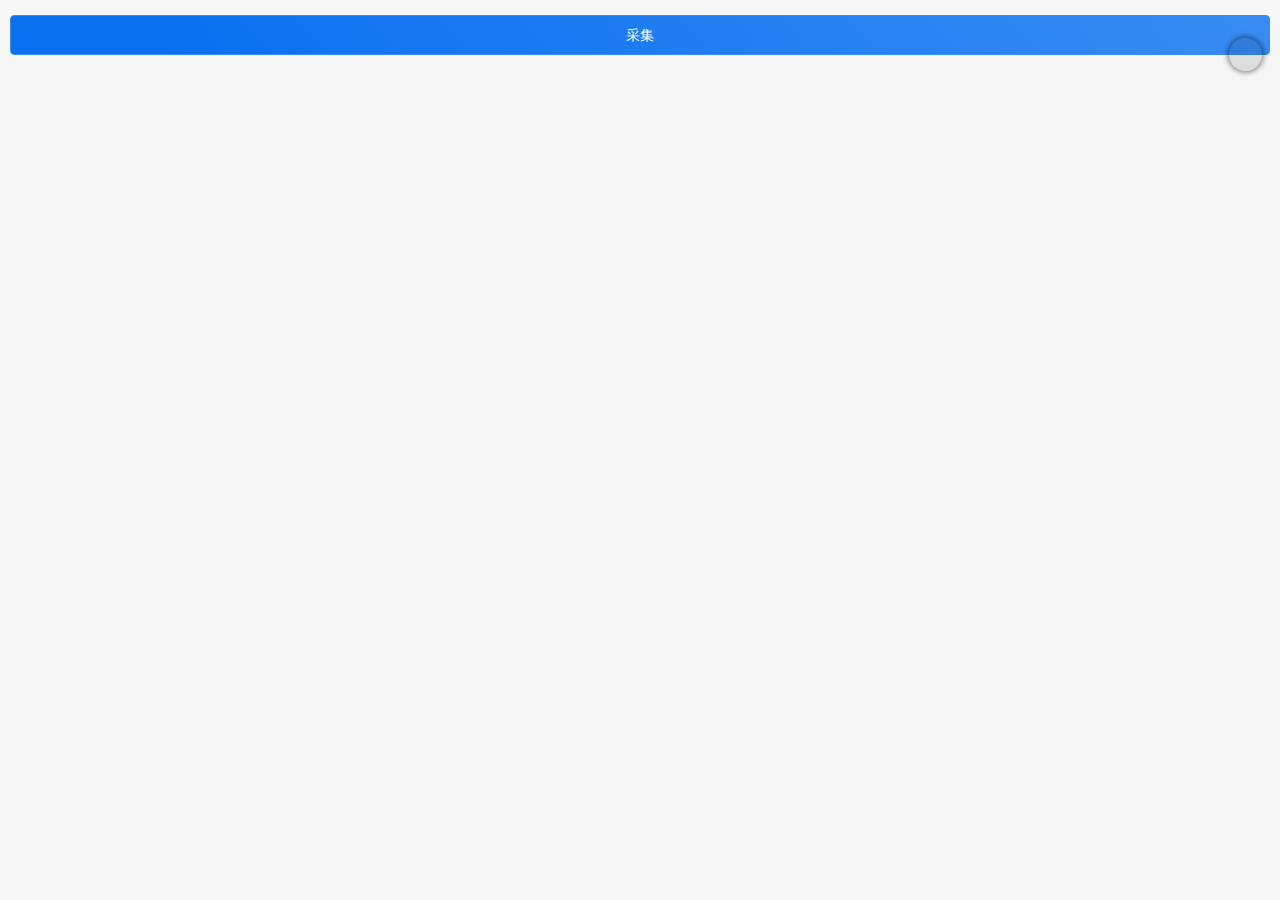
==== page/index.html @ d25aa978 "修改" ====
<!DOCTYPE html>
<html>

<head>
	<meta charset="utf-8">
	<meta name="apple-mobile-web-app-capable" content="yes" />
	<meta name="viewport"
		content="width=device-width, initial-scale=1.0, maximum-scale=1.0, user-scalable=0, viewport-fit=cover" />
	<meta name="format-detection" content="telephone=no">
	<meta http-equiv="pragma" content="no-cache">
	<meta http-equiv="cache-control" content="no-cache">
	<meta http-equiv="expires" content="">
	<title>柳州银行</title>
	<script type="text/javascript" src="../assets/js/ytfw/module/loadingPage.js"></script>
	<link rel="shortcut icon" href="../assets/ico/favicon.ico" />
	<link type="text/css" rel="stylesheet" href="../assets/css/core/frozen.css" />
	<link type="text/css" rel="stylesheet" href="../assets/css/core/core.css" />
	<link type="text/css" rel="stylesheet" href="../assets/css/core/web.css" />
	<link type="text/css" rel="stylesheet" href="../assets/css/func/date-time-picker.min.css" />
	<style>
		.views {
			padding-top: 0px
		}
	</style>
	<script type="text/javascript">
		window.DEBUG = 0; //0:非档板; 1:全挡板; 2:半档板;
		window.LOG_DEBUG = true;//判断是否打印日志
	</script>
</head>

<body id="mainBody">
	<div class="ui-view-overlay"></div>
	<div class="ui-view-left ui-layout-view"></div>
	<div class="ui-view-right ui-layout-view"></div>
	<div class="views navbar-views">
		<div class="ui-toolbar"></div>
		<div class="navbar-pages pages ui-navbar-through"></div>
	</div>
</body>
<script type="text/javascript" src="../assets/js/plugin/jquery/jquery-2.1.1.min.js" charset="utf-8"></script>
<script type="text/javascript" src="../assets/js/plugin/snabbdom/snabbdom-bundles.min.js" charset="utf-8"></script>
<script type="text/javascript" src="../assets/js/all/plugin.1.0.0.min.js" charset="utf-8"></script>
<script type="text/javascript" src="../assets/js/ytfw/boot.js" charset="utf-8"></script>
<script type="text/javascript" src="../assets/js/ytfw/ns/NS.js" charset="utf-8"></script>
<script type="text/javascript" src="../assets/js/ytfw/core/YT.js" charset="utf-8"></script>
<script type="text/javascript" src="../assets/js/ytfw/utils/Observable.js" charset="utf-8"></script>
<script type="text/javascript" src="../assets/js/ytfw/utils/AjaxUtil.js" charset="utf-8"></script>
<script type="text/javascript" src="../assets/js/ytfw/utils/Format.js" charset="utf-8"></script>
<script type="text/javascript" src="../assets/js/ytfw/utils/Form.js" charset="utf-8"></script>
<script type="text/javascript" src="../assets/js/ytfw/utils/Input.js" charset="utf-8"></script>
<script type="text/javascript" src="../assets/js/ytfw/utils/NavUtil.js" charset="utf-8"></script>
<script type="text/javascript" src="../assets/js/ytfw/utils/DateUtils.js" charset="utf-8"></script>
<script type="text/javascript" src="../assets/js/ytfw/utils/NumberUtils.js" charset="utf-8"></script>
<script type="text/javascript" src="../assets/js/ytfw/utils/Collection.js" charset="utf-8"></script>
<script type="text/javascript" src="../assets/js/ytfw/utils/Session.js" charset="utf-8"></script>
<script type="text/javascript" src="../assets/js/ytfw/utils/HtmlParse.js" charset="utf-8"></script>
<script type="text/javascript" src="../assets/js/ytfw/device/web/web.js" charset="utf-8"></script>
<script type="text/javascript" src="../assets/js/ytfw/widget/Tab.js" charset="utf-8"></script>
<script type="text/javascript" src="../assets/js/ytfw/widget/Sms.js" charset="utf-8"></script>
<script type="text/javascript" src="../assets/js/ytfw/widget/Component.js" charset="utf-8"></script>
<script type="text/javascript" src="../assets/js/ytfw/widget/Tips.js" charset="utf-8"></script>
<script type="text/javascript" src="../assets/js/ytfw/widget/Layer.js" charset="utf-8"></script>
<script type="text/javascript" src="../assets/js/ytfw/widget/MsgBox.js" charset="utf-8"></script>
<script type="text/javascript" src="../assets/js/ytfw/widget/Titlebar.js" charset="utf-8"></script>
<script type="text/javascript" src="../assets/js/ytfw/widget/Ajax.js" charset="utf-8"></script>
<script type="text/javascript" src="../assets/js/ytfw/widget/Checkbox.js" charset="utf-8"></script>
<script type="text/javascript" src="../assets/js/ytfw/widget/Radiobox.js" charset="utf-8"></script>
<script type="text/javascript" src="../assets/js/ytfw/widget/Upload.js" charset="utf-8"></script>
<script type="text/javascript" src="../assets/js/ytfw/widget/Slider.js" charset="utf-8"></script>
<script type="text/javascript" src="../assets/js/ytfw/widget/Popup.js" charset="utf-8"></script>
<script type="text/javascript" src="../assets/js/ytfw/widget/Logger.js" charset="utf-8"></script>
<script type="text/javascript" src="../assets/js/plugin/datePicker/date-picker.min.js" charset="utf-8"></script>
<script type="text/javascript" src="../assets/js/extend/ns/NS_EXT_LIBS.js" charset="utf-8"></script>
<script type="text/javascript" src="../assets/js/extend/ns/NS_EXT_TYPE.js" charset="utf-8"></script>
<script type="text/javascript" src="../assets/js/extend/device/core/extend-core.js" charset="utf-8"></script>
<script type="text/javascript" src="../assets/js/extend/device/web/extend-web.js" charset="utf-8"></script>
<!-- <script type="text/javascript" src="../assets/H5Keyboard/js/jquery-2.1.4.min.js" charset="utf-8"></script> -->
<script type="text/javascript" src="../assets/js/ytfw/module/cityJson.js" charset="utf-8"></script>
<script type="text/javascript" src="../assets/js/ytfw/module/citySet.js" charset="utf-8"></script>
<script type="text/javascript" src="../assets/js/ytfw/module/Popt.js" charset="utf-8"></script>

<!-- <script type="text/javascript" src="web-min.js" charset="utf-8" ></script> -->
<script type="text/javascript" src="index.js" charset="utf-8"></script>
<script type="text/javascript">
	/* adaptVP({ uWidth: 1024}); */
</script>

</html>
---- assets/css/core/frozen.css ----
@charset "UTF-8";
@media screen and (max-width: 319px) {
  html {
    font-size: 85.33333px; } }
@media screen and (min-width: 320px) and (max-width: 359px) {
  html {
    font-size: 85.33333px; } }
@media screen and (min-width: 360px) and (max-width: 374px) {
  html {
    font-size: 96px; } }
@media screen and (min-width: 375px) and (max-width: 383px) {
  html {
    font-size: 100px; } }
@media screen and (min-width: 384px) and (max-width: 399px) {
  html {
    font-size: 102.4px; } }
@media screen and (min-width: 400px) and (max-width: 413px) {
  html {
    font-size: 106.66667px; } }
@media screen and (min-width: 414px) {
  html {
    font-size: 110.4px; } }
/*CSS Reset*/
body,
div,
dl,
dt,
dd,
ul,
ol,
li,
h1,
h2,
h3,
h4,
h5,
h6,
pre,
code,
form,
fieldset,
legend,
input,
textarea,
p,
blockquote,
th,
td,
header,
hgroup,
nav,
section,
article,
aside,
footer,
figure,
figcaption,
menu,
button {
  margin: 0;
  padding: 0; }

body {
  font-family: "Helvetica Neue",Helvetica,STHeiTi,sans-serif;
  line-height: 1.5;
  font-size: 16px;
  color: #282828;
  background-color: #f8f8f8;
  -webkit-user-select: none;
  -webkit-text-size-adjust: 100%;
  -webkit-tap-highlight-color: transparent;
  outline: 0; }

h1, h2, h3, h4, h5, h6 {
  font-size: 100%;
  font-weight: normal; }

table {
  border-collapse: collapse;
  border-spacing: 0; }

caption, th {
  text-align: left; }

fieldset,
img {
  border: 0; }

li {
  list-style: none; }

ins {
  text-decoration: none; }

del {
  text-decoration: line-through; }

input,
button,
textarea,
select,
optgroup,
option {
  font-family: inherit;
  font-size: inherit;
  font-style: inherit;
  font-weight: inherit;
  outline: 0; }

button {
  -webkit-appearance: none;
  border: 0;
  background: none; }

a {
  -webkit-touch-callout: none;
  text-decoration: none; }

:focus {
  outline: 0;
  -webkit-tap-highlight-color: transparent; }

em, i {
  font-style: normal; }
a {
  color: #156be4; }

em {
  color: #f1ba4e; }

::-webkit-input-placeholder {
  color: #cacaca; }

/**
 * 文字
 */
h1,.h1 {
  font-size: 18px; }

h2,.h2 {
  font-size: 17px; }

h3, h4,.h3, .h4 {
  font-size: 16px; }

h5,.h5, .ui-txt-sub {
  font-size: 14px; }

h6,.h6, .ui-txt-tips {
  font-size: 12px; }

.ui-txt-default {
  color: #282828; }

.ui-txt-white {
  color: white; }

.ui-txt-info {
  color: #777777; }

.ui-txt-muted {
  color: #cacaca; }

.ui-txt-warning, .ui-txt-red {
  color: #f20c0c; }

.ui-txt-feeds {
  color: #314c83; }

.ui-txt-success {
  color: #116bde; }

/* 同em */
.ui-txt-highlight {
  color: #f1ba4e; }

.ui-txt-justify {
  text-align: justify; }

.ui-txt-justify-one {
  text-align: justify;
  overflow: hidden;
  height: 24px; }

.ui-txt-justify-one:after {
  display: inline-block;
  content: '';
  overflow: hidden;
  width: 100%;
  height: 0; }

/* 1px hack */
.ui-border-t {
  border-top: 1px solid #e0e0e0; }

.ui-border-b {
  border-bottom: 1px solid #e0e0e0; }

.ui-border-tb {
  border-top: #e0e0e0 1px solid;
  border-bottom: #e0e0e0 1px solid;
  background-image: none; }

.ui-border-l {
  border-left: 1px solid #e0e0e0; }

.ui-border-r {
  border-right: 1px solid #e0e0e0; }

.ui-border {
  border: 1px solid #e0e0e0; }

.ui-border-radius {
  border: 1px solid #e0e0e0;
  border-radius: 4px; }

@media screen and (-webkit-min-device-pixel-ratio: 2) {
  .ui-border {
    position: relative;
    border: 0; }

  .ui-border-t, .ui-border-b, .ui-border-l, .ui-border-r, .ui-border-tb {
    border: 0; }

  .ui-border-t {
    background-position: left top;
    background-image: -webkit-gradient(linear, left bottom, left top, color-stop(0.5, transparent), color-stop(0.5, #e0e0e0)); }

  .ui-border-b {
    background-position: left bottom;
    background-image: -webkit-gradient(linear, left top, left bottom, color-stop(0.5, transparent), color-stop(0.5, #e0e0e0)); }

  .ui-border-t,
  .ui-border-b,
  .ui-border-tb {
    background-repeat: repeat-x;
    -webkit-background-size: 100% 1px; }

  .ui-border-tb {
    background-image: -webkit-gradient(linear, left bottom, left top, color-stop(0.5, transparent), color-stop(0.5, #e0e0e0)), -webkit-gradient(linear, left top, left bottom, color-stop(0.5, transparent), color-stop(0.5, #e0e0e0));
    background-position: top; }

  .ui-border-l {
    background-position: left top;
    background-image: -webkit-gradient(linear, right top, left top, color-stop(0.5, transparent), color-stop(0.5, #e0e0e0)); }

  .ui-border-r {
    background-position: right top;
    background-image: -webkit-gradient(linear, left top, right top, color-stop(0.5, transparent), color-stop(0.5, #e0e0e0)); }

  .ui-border-l,
  .ui-border-r {
    background-repeat: repeat-y;
    -webkit-background-size: 1px 100%; }

  .ui-border:after {
    content: "";
    width: 100%;
    height: 100%;
    position: absolute;
    top: 0;
    left: 0;
    background-image: -webkit-gradient(linear, left bottom, left top, color-stop(0.5, transparent), color-stop(0.5, #e0e0e0)), -webkit-gradient(linear, left top, right top, color-stop(0.5, transparent), color-stop(0.5, #e0e0e0)), -webkit-gradient(linear, left top, left bottom, color-stop(0.5, transparent), color-stop(0.5, #e0e0e0)), -webkit-gradient(linear, right top, left top, color-stop(0.5, transparent), color-stop(0.5, #e0e0e0));
    -webkit-background-size: 100% 1px,1px 100% ,100% 1px, 1px 100%;
    background-size: 100% 1px,1px 100% ,100% 1px, 1px 100%;
    background-size: 100% 1px,1px 100% ,100% 1px, 1px 100%;
    background-repeat: no-repeat;
    background-position: top, right, bottom, left;
    padding: 1px;
    -webkit-box-sizing: border-box;
    z-index: 10;
    pointer-events: none; } }
/* 箭头链接 */
.ui-arrowlink {
  position: relative; }
  .ui-arrowlink:before {
    font-family: "iconfont" !important;
    font-size: 32px;
    line-height: 40px;
    font-style: normal;
    -webkit-font-smoothing: antialiased;
    -webkit-text-stroke-width: 0.2px;
    display: block;
    color: rgba(0, 0, 0, 0.5);
    color: #c7c7c7;
    content: "\f616";
    position: absolute;
    right: 15px;
    top: 50%;
    margin-top: -22px;
    margin-right: -10px; }
    @media (max-width: 320px) {
      .ui-arrowlink:before {
        right: 10px; } }

.ui-arrowlink.active {
  background: #e5e6e7; }

/* 文字截断 */
.ui-nowrap {
  max-width: 100%;
  overflow: hidden;
  white-space: nowrap;
  text-overflow: ellipsis; }

.ui-nowrap-flex {
  display: -webkit-box;
  overflow: hidden;
  text-overflow: ellipsis;
  -webkit-box-orient: vertical;
  -webkit-line-clamp: 1;
  -webkit-box-flex: 1;
  height: inherit; }

.ui-nowrap-multi {
  display: -webkit-box;
  overflow: hidden;
  text-overflow: ellipsis;
  -webkit-box-orient: vertical;
  -webkit-line-clamp: 2; }

.ui-placehold-wrap {
  padding-top: 31.25%;
  position: relative; }

.ui-placehold {
  color: #cacaca;
  position: absolute;
  top: 0;
  width: 100%;
  display: -webkit-box;
  -webkit-box-orient: vertical;
  -webkit-box-pack: center;
  -webkit-box-align: center;
  -webkit-box-sizing: border-box;
  text-align: center;
  height: 100%;
  z-index: -1; }

.ui-placehold-img {
  padding-top: 31.25%;
  position: relative; }
  .ui-placehold-img > span {
    width: 100%;
    height: 100%;
    position: absolute;
    top: 0;
    left: 0;
    z-index: 1;
    background-repeat: no-repeat;
    -webkit-background-size: cover; }
  .ui-placehold-img img {
    width: 100%;
    height: 100%; }

/* 三等分 */
.ui-grid, .ui-grid-trisect, .ui-grid-halve {
  padding-left: 15px;
  padding-right: 10px;
  overflow: hidden;
  padding-top: 10px; }
  @media (max-width: 320px) {
    .ui-grid, .ui-grid-trisect, .ui-grid-halve {
      padding-left: 10px;
      padding-right: 5px; } }
  .ui-grid li, .ui-grid-trisect li, .ui-grid-halve li {
    padding-right: 5px;
    padding-bottom: 10px;
    float: left;
    position: relative;
    -webkit-box-sizing: border-box; }

.ui-grid-trisect > li {
  width: 33.3333%; }

.ui-grid-trisect-img {
  padding-top: 149.47%; }

.ui-grid-trisect h4 {
  position: relative;
  margin: 7px 0 3px; }

.ui-grid-trisect h4 span {
  display: inline-block;
  margin-left: 12px;
  color: #777777; }

/* 二等分 */
.ui-grid-halve > li {
  width: 50%; }

.ui-grid-halve-img {
  padding-top: 55.17%; }

.ui-grid-trisect-img, .ui-grid-halve-img {
  position: relative;
  width: 100%; }
  .ui-grid-trisect-img > span, .ui-grid-halve-img > span {
    width: 100%;
    height: 100%;
    position: absolute;
    top: 0;
    left: 0;
    z-index: 1;
    background-repeat: no-repeat;
    -webkit-background-size: cover; }
  .ui-grid-trisect-img img, .ui-grid-halve-img img {
    width: 100%;
    height: 100%;
    position: absolute;
    left: 0;
    top: 0; }
  .ui-grid-trisect-img.active, .ui-grid-halve-img.active {
    opacity: .5; }

.ui-row {
  display: block;
  overflow: hidden; }

.ui-col {
  float: left;
  box-sizing: border-box;
  width: 100%; }

.ui-col-10 {
  width: 10%; }

.ui-col-20 {
  width: 20%; }

.ui-col-25 {
  width: 25%; }

.ui-col-33 {
  width: 33.3333%; }

.ui-col-50 {
  width: 50%; }

.ui-col-67 {
  width: 66.6666%; }

.ui-col-75 {
  width: 75%; }

.ui-col-80 {
  width: 80%; }

.ui-col-90 {
  width: 90%; }

.ui-row-flex {
  display: -webkit-box;
  width: 100%;
  -webkit-box-sizing: border-box; }
  .ui-row-flex .ui-col {
    float: none;
    -webkit-box-flex: 1;
    width: 0; }
  .ui-row-flex .ui-col-2 {
    -webkit-box-flex: 2; }
  .ui-row-flex .ui-col-3 {
    -webkit-box-flex: 3; }
  .ui-row-flex .ui-col-4 {
    -webkit-box-flex: 4; }

.ui-row-flex-ver {
  -webkit-box-orient: vertical; }
  .ui-row-flex-ver .ui-col {
    width: 100%;
    height: 0; }

.ui-whitespace {
  padding-left: 15px;
  padding-right: 15px;
  box-sizing: border-box; }

.ui-whitespace-left {
  padding-left: 15px;
  box-sizing: border-box; }

.ui-whitespace-right {
  padding-right: 15px;
  box-sizing: border-box; }

@media (max-width: 320px) {
  .ui-whitespace {
    padding-left: 10px;
    padding-right: 10px; }

  .ui-whitespace-left {
    padding-left: 10px; }

  .ui-whitespace-right {
    padding-right: 10px; } }
.ui-justify {
  text-align: justify;
  font-size: 0; }
  .ui-justify:after {
    content: '';
    display: inline-block;
    width: 100%;
    height: 0;
    overflow: hidden; }
  .ui-justify li {
    display: inline-block;
    text-align: center; }
  .ui-justify p {
    font-size: 16px; }

.ui-justify-flex {
  width: 100%;
  display: -webkit-box;
  -webkit-box-pack: justify;
  -webkit-justify-content: space-between; }

.ui-header,
.ui-footer {
  position: fixed;
  width: 100%;
  z-index: 100;
  left: 0; }

.ui-header {
  top: 0;
  height: 45px;
  line-height: 45px; }

.ui-header-stable,
.ui-header-positive {
  padding: 0 10px;
  box-sizing: border-box; }

.ui-header-stable,
.ui-footer-stable {
  background-color: #f8f8f8; }

.ui-header-positive,
.ui-footer-positive {
  background-color: #18b4ed;
  color: #fff; }
  .ui-header-positive a, .ui-header-positive a:active, .ui-header-positive i,
  .ui-footer-positive a,
  .ui-footer-positive a:active,
  .ui-footer-positive i {
    color: #fff; }

.ui-footer-btn {
  background-image: -webkit-gradient(linear, left top, left bottom, color-stop(0, #f9f9f9), to(#e0e0e0));
  color: #156be4; }
  .ui-footer-btn .ui-tiled {
    height: 100%; }

.ui-footer {
  bottom: 0;
  height: 56px; }

.ui-header ~ .ui-container {
  border-top: 45px solid transparent; }

.ui-footer ~ .ui-container {
  border-bottom: 56px solid transparent; }

.ui-header h1 {
  text-align: center;
  font-size: 18px; }

.ui-header .ui-icon-return {
  position: absolute;
  left: 0; }

.ui-header .ui-btn {
  display: block;
  position: absolute;
  right: 10px;
  top: 50%;
  margin-top: -15px; }

/**
 * 垂直上下居中
 */
.ui-center {
  width: 100%;
  display: -webkit-box;
  -webkit-box-orient: vertical;
  -webkit-box-pack: center;
  -webkit-box-align: center;
  text-align: center;
  height: 150px; }

/**
 * 排版
 */
.ui-flex,
.ui-tiled {
  display: -webkit-box;
  width: 100%;
  -webkit-box-sizing: border-box; }

.ui-flex-ver {
  -webkit-box-orient: vertical; }

.ui-flex-pack-start {
  -webkit-box-pack: start; }

.ui-flex-pack-end {
  -webkit-box-pack: end; }

.ui-flex-pack-center {
  -webkit-box-pack: center; }

.ui-flex-align-start {
  -webkit-box-align: start; }

.ui-flex-align-end {
  -webkit-box-align: end; }

.ui-flex-align-center {
  -webkit-box-align: center; }

/**
 * 平铺
 */
.ui-tiled li {
  -webkit-box-flex: 1;
  width: 100%;
  text-align: center;
  display: -webkit-box;
  -webkit-box-orient: vertical;
  -webkit-box-pack: center;
  -webkit-box-align: center; }

/**
 * 未读数通知
 */
.ui-badge, .ui-badge-muted, .ui-badge-num, .ui-badge-corner, .ui-badge-cornernum {
  display: inline-block;
  text-align: center;
  background: #f74c31;
  color: #fff;
  font-size: 11px;
  height: 16px;
  line-height: 16px;
  -webkit-border-radius: 8px;
  padding: 0 6px;
  background-clip: padding-box; }

/* 浅色的 */
.ui-badge-muted {
  background: #b6cae0; }

.ui-badge-num {
  height: 19px;
  line-height: 20px;
  font-size: 12px;
  min-width: 19px;
  -webkit-border-radius: 10px; }

.ui-badge-wrap {
  position: relative;
  text-align: center; }

.ui-badge-corner {
  position: absolute;
  border: 2px #fff solid;
  height: 20px;
  line-height: 20px;
  top: -4px;
  right: -9px; }

.ui-badge-cornernum {
  position: absolute;
  top: -4px;
  right: -9px;
  height: 19px;
  line-height: 19px;
  font-size: 12px;
  min-width: 19px;
  -webkit-border-radius: 10px;
  top: -5px;
  right: -5px; }

/**
* 红点提醒
*/
.ui-reddot, .ui-reddot-border, .ui-reddot-s {
  position: relative;
  display: inline-block;
  line-height: 22px;
  padding: 0 6px; }
  .ui-reddot:after, .ui-reddot-border:after, .ui-reddot-s:after {
    content: '';
    position: absolute;
    display: block;
    width: 8px;
    height: 8px;
    background-color: #f74c31;
    border-radius: 5px;
    right: -3px;
    top: -3px;
    background-clip: padding-box; }

.ui-reddot-static {
  display: block;
  width: 8px;
  height: 8px;
  padding: 0; }
  .ui-reddot-static:after {
    top: 0;
    right: 0; }

/* 带白边的 */
.ui-reddot-border:before {
  content: '';
  position: absolute;
  display: block;
  width: 8px;
  height: 8px;
  background-color: #fff;
  border-radius: 5px;
  right: -4px;
  top: -4px;
  background-clip: padding-box;
  padding: 1px; }

/* 小号的 */
.ui-reddot-s:after {
  width: 6px;
  height: 6px;
  top: -5px;
  right: -5px; }

/**
 * 圆角头像，列表场景
 */
.ui-avatar,
.ui-avatar-lg,
.ui-avatar-s,
.ui-avatar-one,
.ui-avatar-tiled {
  display: block;
  -webkit-background-size: cover;
  background-image: url([data-uri]); }

.ui-avatar {
  width: 50px;
  height: 50px;
  -webkit-border-radius: 200px;
  overflow: hidden; }
  .ui-avatar > span {
    width: 100%;
    height: 100%;
    display: block;
    overflow: hidden;
    background-repeat: no-repeat;
    -webkit-background-size: cover;
    -webkit-border-radius: 200px; }

.ui-avatar-lg,
.ui-avatar-one {
  width: 70px;
  height: 70px;
  -webkit-border-radius: 200px;
  overflow: hidden; }
  .ui-avatar-lg > span,
  .ui-avatar-one > span {
    width: 100%;
    height: 100%;
    display: block;
    overflow: hidden;
    background-repeat: no-repeat;
    -webkit-background-size: cover;
    -webkit-border-radius: 200px; }

.ui-avatar-s {
  width: 40px;
  height: 40px;
  -webkit-border-radius: 200px;
  overflow: hidden; }
  .ui-avatar-s > span {
    width: 100%;
    height: 100%;
    display: block;
    overflow: hidden;
    background-repeat: no-repeat;
    -webkit-background-size: cover;
    -webkit-border-radius: 200px; }

/* 平铺场景 */
.ui-avatar-tiled {
  width: 30px;
  height: 30px;
  -webkit-border-radius: 200px;
  overflow: hidden;
  display: inline-block; }
  .ui-avatar-tiled > span {
    width: 100%;
    height: 100%;
    display: block;
    overflow: hidden;
    background-repeat: no-repeat;
    -webkit-background-size: cover;
    -webkit-border-radius: 200px; }

.ui-label {
  display: inline-block;
  position: relative;
  line-height: 30px;
  height: 30px;
  padding: 0 15px;
  border: 1px solid #cacccd;
  border-radius: 15px; }
  .ui-label:active {
    background-color: #f3f2f2; }

.ui-label-list {
  margin: 0 10px; }
  .ui-label-list .ui-label {
    margin: 0 10px 10px 0; }

.ui-label-s {
  font-size: 11px;
  line-height: 13px;
  display: inline-block;
  position: relative;
  padding: 0 1px;
  color: #ff7f0d;
  border: 1px solid #ff7f0d;
  border-radius: 2px; }
  .ui-label-s:active {
    background-color: #f3f2f2; }
  .ui-label-s:after {
    content: "";
    position: absolute;
    top: -5px;
    bottom: -5px;
    left: -5px;
    right: -5px; }

.ui-tag-t, .ui-tag-hot,
.ui-tag-new,
.ui-tag-s-hot,
.ui-tag-s-new,
.ui-tag-pop-hot,
.ui-tag-pop-new {
  position: relative; }

.ui-tag-t:before, .ui-tag-hot:before,
.ui-tag-new:before,
.ui-tag-s-hot:before,
.ui-tag-s-new:before,
.ui-tag-pop-hot:before,
.ui-tag-pop-new:before,
.ui-tag-t:after,
.ui-tag-hot:after,
.ui-tag-new:after,
.ui-tag-s-hot:after,
.ui-tag-s-new:after,
.ui-tag-pop-hot:after,
.ui-tag-pop-new:after {
  height: 20px;
  left: 0;
  top: 0;
  z-index: 9;
  display: block; }

.ui-tag-t:before, .ui-tag-hot:before,
.ui-tag-new:before,
.ui-tag-s-hot:before,
.ui-tag-s-new:before,
.ui-tag-pop-hot:before,
.ui-tag-pop-new:before,
.ui-tag-vip:before,
.ui-tag-svip:before,
.ui-tag-selected:after {
  font-family: "iconfont" !important;
  font-size: 32px;
  line-height: 40px;
  font-style: normal;
  -webkit-font-smoothing: antialiased;
  -webkit-text-stroke-width: 0.2px;
  display: block;
  color: rgba(0, 0, 0, 0.5);
  position: absolute; }

.ui-tag-t:before, .ui-tag-hot:before,
.ui-tag-new:before,
.ui-tag-s-hot:before,
.ui-tag-s-new:before,
.ui-tag-pop-hot:before,
.ui-tag-pop-new:before {
  content: "";
  line-height: 20px;
  color: #ff0000; }

.ui-tag-t:after, .ui-tag-hot:after,
.ui-tag-new:after,
.ui-tag-s-hot:after,
.ui-tag-s-new:after,
.ui-tag-pop-hot:after,
.ui-tag-pop-new:after {
  position: absolute;
  content: '';
  width: 22px;
  text-align: right;
  line-height: 20px;
  font-size: 12px;
  color: #fff;
  padding-right: 14px; }

.ui-tag-b, .ui-tag-freelimit,
.ui-tag-free,
.ui-tag-last,
.ui-tag-limit,
.ui-tag-act,
.ui-tag-xy,
.ui-tag-vip,
.ui-tag-svip {
  position: relative; }

.ui-tag-b:before, .ui-tag-freelimit:before,
.ui-tag-free:before,
.ui-tag-last:before,
.ui-tag-limit:before,
.ui-tag-act:before,
.ui-tag-xy:before,
.ui-tag-vip:before,
.ui-tag-svip:before {
  position: absolute;
  font-size: 10px;
  width: 28px;
  height: 13px;
  line-height: 13px;
  bottom: 0;
  right: 0;
  z-index: 9;
  color: #fff;
  border-radius: 2px;
  text-align: center; }

.ui-tag-vip:before,
.ui-tag-svip:before {
  font-size: 32px;
  text-indent: -2px;
  border-radius: 2px; }

.ui-tag-vip:before {
  background-color: #ff0000;
  color: #fffadf;
  content: ""; }

.ui-tag-svip:before {
  background-color: #ffd400;
  color: #b7440e;
  content: ""; }

.ui-tag-freelimit:before {
  background-color: #18b4ed;
  content: '限免'; }

.ui-tag-free:before {
  background-color: #5fb336;
  content: '免费'; }

.ui-tag-last:before {
  background-color: #8f6adb;
  content: '绝版'; }

.ui-tag-limit:before {
  background-color: #3385e6;
  content: '限量'; }

.ui-tag-act:before {
  background-color: #00c795;
  content: '活动'; }

.ui-tag-xy:before {
  background-color: #d7ba42;
  content: '星影'; }

.ui-tag-freemonthly:before {
  background-color: #ff7f0d;
  content: '包月'; }

.ui-tag-onsale:before {
  background-color: #00c795;
  content: '特价'; }

.ui-tag-hot:after,
.ui-tag-s-hot:after,
.ui-tag-pop-hot:after {
  content: '热'; }

.ui-tag-new:after,
.ui-tag-s-new:after,
.ui-tag-pop-new:after {
  content: '新'; }

.ui-tag-hot:before,
.ui-tag-s-hot:before,
.ui-tag-pop-hot:before {
  color: #ff7200; }

.ui-tag-s-hot:before,
.ui-tag-s-new:before {
  content: "";
  left: -2px; }

.ui-tag-s-hot:after,
.ui-tag-s-new:after {
  width: 16px;
  padding-right: 12px; }

.ui-tag-selected:after {
  content: "";
  color: #18b4ed;
  right: -5px;
  top: -5px;
  z-index: 9;
  width: 26px;
  height: 26px;
  background: #fff;
  border-radius: 13px;
  line-height: 26px;
  text-indent: -3px; }

.ui-tag-wrap {
  display: inline-block;
  position: relative;
  padding-right: 32px; }
  .ui-tag-wrap .ui-tag-vip,
  .ui-tag-wrap .ui-tag-svip {
    position: static; }
  .ui-tag-wrap .ui-tag-vip:before,
  .ui-tag-wrap .ui-tag-svip:before {
    top: 50%;
    margin-top: -7px; }

.ui-tag-pop-hot:before,
.ui-tag-pop-new:before {
  content: "";
  left: -10px;
  top: 1px; }

.ui-tag-pop-hot:after,
.ui-tag-pop-new:after {
  font-size: 11px;
  padding-right: 0;
  text-align: center;
  left: -5px; }

/**
 * 按钮
 */
.ui-btn,
.ui-btn-lg,
.ui-btn-s {
  position: relative;
  text-align: center;
  background-color: #fdfdfd;
  background-image: -webkit-gradient(linear, left top, left bottom, color-stop(0.5, #fff), to(#fafafa));
  vertical-align: top;
  color: #1660cc;
  -webkit-box-sizing: border-box;
  -webkit-background-clip: padding-box;
  border: 1px solid #1660cc;
  border-radius: 15px; }
  .ui-btn:not(.disabled):not(:disabled):active, .ui-btn.active,
  .ui-btn-lg:not(.disabled):not(:disabled):active,
  .ui-btn-lg.active,
  .ui-btn-s:not(.disabled):not(:disabled):active,
  .ui-btn-s.active {
    background: #f2f2f2;
    color: #1660cc;
    -webkit-background-clip: padding-box; }
  .ui-btn.disabled, .ui-btn:disabled,
  .ui-btn-lg.disabled,
  .ui-btn-lg:disabled,
  .ui-btn-s.disabled,
  .ui-btn-s:disabled {
    border: 0;
    background: #e9ebec;
    background-clip: padding-box; }

.ui-btn-primary.disabled, .ui-btn-primary:disabled {
  background: rgba(22, 106, 228, 0.5);
  border-color: transparent; }

.ui-btn-warning.disabled, .ui-btn-warning:disabled {
  background: rgba(241, 186, 78, 0.5);
  border-color: transparent; }

.ui-btn-danger.disabled, .ui-btn-danger:disabled {
  background: rgba(246, 82, 70, 0.5);
  border-color: transparent; }

.ui-btn-success.disabled, .ui-btn-success:disabled {
  background: rgba(91, 183, 91, 0.5);
  border-color: transparent; }

.ui-btn-mini {
  min-width: 38px;
  line-height: 22px;
  font-size: 10px;
  padding: 0 2px; }

.ui-btn-s {
  padding: 0 5px;
  height: 25px;
  line-height: 25px;
  font-size: 13px; }

.ui-btn {
  height: 30px;
  line-height: 30px;
  padding: 0 20px;
  min-width: 55px;
  display: inline-block;
  font-size: 12px; }
  .ui-btn .ui-badge, .ui-btn .ui-badge-muted, .ui-btn .ui-badge-num {
    color: #fff;
    background: rgba(0, 0, 0, 0.15); }

.ui-btn-large {
  height: 44px;
  line-height: 22px;
  padding: 11px 19px;
  min-width: 75px;
  display: inline-block;
  font-size: 18px; }

.ui-btn-lg {
  font-size: 14px;
  height: 40px;
  line-height: 40px;
  display: block;
  width: 100%;
  border-radius: 7px; }

.ui-btn-primary {
  background-color: #4F5FCE;
  border-color: #4F5FCE;
  background-image: -webkit-gradient(linear, left top, left bottom, color-stop(0.5, #4F5FCE), to(#4F5FCE));
  color: white;
  background-clip: padding-box; }
  .ui-btn-primary:not(.disabled):not(:disabled):active, .ui-btn-primary.active {
    background-color: #303c92;
    border-color: #303c92;
    background-image: -webkit-gradient(linear, left top, left bottom, color-stop(0.5, #303c92), to(#303c92)); 
     color:#efebeb;}

.ui-btn-success {
  background-color: #5bb75b;
  border-color: #5bb75b;
  background-image: -webkit-gradient(linear, left top, left bottom, color-stop(0.5, #5bb75b), to(#5bb75b));
  color: white;
  background-clip: padding-box; }
  .ui-btn-success:not(.disabled):not(:disabled):active, .ui-btn-success.active {
    background: #5bb75b;
    border-color: #5bb75b;
    color: rgba(255, 255, 255, 0.5);
    background-clip: padding-box; }

.ui-btn-warning {
  background-color: #f1ba4e;
  border-color: #f1ba4e;
  background-image: -webkit-gradient(linear, left top, left bottom, color-stop(1, #f1ba4e), to(#f1ba4e));
  color: white;
  background-clip: padding-box; }
  .ui-btn-warning:not(.disabled):not(:disabled):active, .ui-btn-warning.active {
    background: #f1ba4e;
    border-color: #f1ba4e;
    color: rgba(255, 255, 255, 0.5);
    background-clip: padding-box; }

.ui-btn-danger {
  background-color: #f65246;
  background-image: -webkit-gradient(linear, left top, left bottom, color-stop(0.5, #f65246), to(#f65246));
  color: white;
  border-color: #f65246;
  background-clip: padding-box; }
  .ui-btn-danger:not(.disabled):not(:disabled):active, .ui-btn-danger.active {
    background: #f65246;
    border-color: #f65246;
    color: rgba(255, 255, 255, 0.5);
    background-clip: padding-box; }

.ui-btn-wrap {
  padding: 15px 10px; }
  @media (max-width: 320px) {
    .ui-btn-wrap {
      padding: 10px; } }

.ui-btn .ui-btn-icon:before {
  font-family: "iconfont" !important;
  font-size: 22px; }
.ui-btn .ui-btn-badge {
  display: inline-block;
  line-height: 1;
  padding: 3px 6px;
  background: rgba(0, 0, 0, 0.15);
  border-radius: 100px; }

.ui-btn-progress {
  width: 55px;
  padding: 0;
  overflow: hidden; }
  .ui-btn-progress .ui-btn-inner {
    position: absolute;
    left: 0;
    top: 0;
    height: 100%;
    overflow: hidden;
    background-image: -webkit-gradient(linear, left top, left bottom, color-stop(0.5, #1fbaf3), to(#18b4ed));
    border-bottom-left-radius: 15px;
    border-top-left-radius: 15px; }
    .ui-btn-progress .ui-btn-inner span {
      display: inline-block;
      color: white;
      position: absolute;
      width: 55px;
      left: 0; }
  .ui-btn-progress.disabled, .ui-btn-progress:disabled {
    background-color: #fefefe;
    background-image: -webkit-gradient(linear, left top, left bottom, color-stop(0.5, white), to(#fafafa));
    color: #ccc;
    border: 1px solid #cacccd;
    background-clip: padding-box; }

@media screen and (-webkit-min-device-pixel-ratio: 2) {
  .ui-btn-progress.disabled,
  .ui-btn-progress:disabled {
    border: 0; }

  .ui-btn-progress.disabled:before,
  .ui-btn-progress:disabled:before {
    border: 1px solid #cacccd; } }
.ui-btn-group {
  display: -webkit-box;
  width: 100%;
  box-sizing: border-box;
  -webkit-box-align: center; }

.ui-btn-group button {
  display: block;
  -webkit-box-flex: 1;
  margin-right: 10px; }
  .ui-btn-group button:first-child {
    margin-left: 10px; }

.ui-tips {
  padding: 20px 15px;
  text-align: center;
  font-size: 16px;
  color: #282828; }
  .ui-tips i {
    display: inline-block;
    width: 32px;
    height: 1px;
    vertical-align: top; }

.ui-tips i:before {
  font-family: "iconfont" !important;
  font-size: 32px;
  line-height: 40px;
  font-style: normal;
  -webkit-font-smoothing: antialiased;
  -webkit-text-stroke-width: 0.2px;
  display: block;
  color: rgba(0, 0, 0, 0.5);
  content: "";
  color: #0090ff;
  line-height: 21px; }

.ui-tips-success i:before {
  content: "";
  color: #65d521; }

.ui-tips-warn i:before {
  content: "";
  color: #f76249; }

/**
 * 页面消息提示
 */
.ui-newstips-wrap {
  margin: 20px 15px;
  text-align: center; }

.ui-newstips {
  background: #383939;
  position: relative;
  height: 40px;
  line-height: 40px;
  display: -webkit-inline-box;
  -webkit-box-align: center;
  padding-right: 25px;
  border-radius: 5px;
  font-size: 14px;
  color: #fff;
  padding-left: 15px; }
  .ui-newstips .ui-avatar-tiled, .ui-newstips .ui-newstips-thumb, .ui-newstips i {
    display: block;
    margin-left: -5px;
    margin-right: 10px; }
  .ui-newstips .ui-newstips-thumb {
    width: 30px;
    height: 30px;
    position: relative; }
    .ui-newstips .ui-newstips-thumb > span {
      display: block;
      width: 100%;
      height: 100%;
      z-index: 1;
      background-repeat: no-repeat;
      -webkit-background-size: cover; }
  .ui-newstips div {
    display: -webkit-box;
    overflow: hidden;
    text-overflow: ellipsis;
    -webkit-box-orient: vertical;
    -webkit-line-clamp: 1;
    -webkit-box-flex: 1;
    height: inherit; }

.ui-newstips:after {
  font-family: "iconfont" !important;
  font-size: 32px;
  line-height: 40px;
  font-style: normal;
  -webkit-font-smoothing: antialiased;
  -webkit-text-stroke-width: 0.2px;
  display: block;
  color: rgba(0, 0, 0, 0.5);
  color: #c7c7c7;
  content: "";
  position: absolute;
  right: 15px;
  top: 50%;
  margin-top: -22px;
  margin-right: -10px; }
  @media (max-width: 320px) {
    .ui-newstips:after {
      right: 10px; } }

.ui-newstips .ui-reddot, .ui-newstips .ui-reddot-border, .ui-newstips .ui-reddot-s, .ui-newstips .ui-badge-num {
  margin-left: 10px;
  margin-right: 5px; }

.ui-tooltips {
  width: 100%;
  position: relative;
  z-index: 99;
  overflow: hidden;
  box-sizing: border-box; }

.ui-tooltips-cnt {
  background-color: #fff;
  line-height: 40px;
  height: 40px;
  padding-left: 10px;
  padding-right: 30px;
  max-width: 100%;
  overflow: hidden;
  white-space: nowrap;
  text-overflow: ellipsis; }
  .ui-tooltips-cnt .ui-icon-close:before {
    font-size: 40px;
    color: rgba(0, 0, 0, 0.2);
    margin-left: -10px;
    position: absolute;
    right: 0;
    top: 0; }

.ui-tooltips-warn .ui-tooltips-cnt {
  background-color: rgba(255, 242, 183, 0.95);
  color: #000; }

.ui-tooltips-warn:active .ui-tooltips-cnt {
  background-color: #e1d498; }

.ui-tooltips-guide .ui-tooltips-cnt {
  color: #156be4;
  background-color: rgba(205, 242, 255, 0.95); }
  .ui-tooltips-guide .ui-tooltips-cnt .ui-icon-close:before {
    color: rgba(0, 165, 224, 0.2); }

.ui-tooltips-guide:active .ui-tooltips-cnt {
  background-color: #b5dbe8; }

.ui-tooltips-cnt-link:after {
  font-family: "iconfont" !important;
  font-size: 32px;
  line-height: 40px;
  font-style: normal;
  -webkit-font-smoothing: antialiased;
  -webkit-text-stroke-width: 0.2px;
  display: block;
  color: rgba(0, 0, 0, 0.5);
  color: #c7c7c7;
  content: "";
  position: absolute;
  right: 15px;
  top: 50%;
  margin-top: -22px;
  margin-right: -10px;
  color: rgba(0, 0, 0, 0.5); }
  @media (max-width: 320px) {
    .ui-tooltips-cnt-link:after {
      right: 10px; } }

.ui-tooltips-guide .ui-tooltips-cnt-link:after {
  color: #00aeef; }

.ui-tooltips-warn i {
  display: inline-block;
  margin-right: 4px;
  margin-left: -4px;
  width: 32px;
  height: 1px;
  vertical-align: top; }

.ui-tooltips-warn i:before {
  font-family: "iconfont" !important;
  font-size: 32px;
  line-height: 40px;
  font-style: normal;
  -webkit-font-smoothing: antialiased;
  -webkit-text-stroke-width: 0.2px;
  display: block;
  color: rgba(0, 0, 0, 0.5);
  content: "";
  color: #f76249; }

/**
 * 表格
 */
.ui-table {
  width: 100%;
  border-collapse: collapse; }

.ui-table th {
  font-weight: 500; }

.ui-table td, .ui-table th {
  border-bottom: 1px solid #e0e0e0;
  border-right: 1px solid #e0e0e0;
  text-align: center; }

@media screen and (-webkit-min-device-pixel-ratio: 2) {
  .ui-table td, .ui-table th {
    position: relative;
    border-right: 0;
    border-bottom: 0; }

  .ui-table td:after, .ui-table th:after {
    content: "";
    position: absolute;
    width: 100%;
    height: 100%;
    left: 0;
    top: 0;
    background-image: -webkit-gradient(linear, left top, right top, color-stop(0.5, transparent), color-stop(0.5, #e0e0e0)), -webkit-gradient(linear, left top, left bottom, color-stop(0.5, transparent), color-stop(0.5, #e0e0e0));
    background-size: 1px 100% ,100% 1px;
    background-repeat: no-repeat;
    background-position: right, bottom;
    pointer-events: none; }

  .ui-table tr td:last-child:after,
  .ui-table tr th:last-child:after {
    background-image: -webkit-gradient(linear, left top, left bottom, color-stop(0.5, transparent), color-stop(0.5, #e0e0e0));
    background-size: 100% 1px;
    background-repeat: no-repeat;
    background-position: bottom; }

  .ui-table tr:last-child td:after {
    background-image: -webkit-gradient(linear, left top, right top, color-stop(0.5, transparent), color-stop(0.5, #e0e0e0));
    background-size: 1px 100%;
    background-repeat: no-repeat;
    background-position: right; }

  .ui-table tr:last-child td:last-child:after {
    background-image: none; } }
.ui-table tr td:last-child,
.ui-table tr th:last-child {
  border-right: 0; }

.ui-table tr:last-child td {
  border-bottom: 0; }

.ui-list {
  background-color: #fff;
  width: 100%; }
  .ui-list > li {
    position: relative;
    margin-left: 15px;
    display: -webkit-box; }

.ui-list-pure > li {
  display: block; }

/*文字列表*/
.ui-list-text > li,
.ui-list-pure > li {
  position: relative;
  padding-top: 10px;
  padding-bottom: 10px;
  padding-right: 15px;
  -webkit-box-align: center; }

.ui-list-text h4,
.ui-list-text p {
  -webkit-box-flex: 1; }

/*通栏列表*/
.ui-list-cover > li {
  padding-left: 15px;
  margin-left: 0px; }

.ui-list > li.ui-border-t:first-child,
.ui-list > li:first-child > .ui-border-t {
  border: none;
  background-image: none; }

/*列表缩略图*/
.ui-list-thumb,
.ui-list-thumb-s,
.ui-list-img,
.ui-list-icon {
  position: relative;
  margin: 10px 10px 10px 0px; }
  .ui-list-thumb > span,
  .ui-list-thumb-s > span,
  .ui-list-img > span,
  .ui-list-icon > span {
    display: block;
    width: 100%;
    height: 100%;
    z-index: 1;
    background-repeat: no-repeat;
    -webkit-background-size: cover; }

.ui-list-thumb {
  width: 50px;
  height: 50px; }

/*列表普通图片*/
.ui-list-img {
  width: 100px;
  height: 68px; }

.ui-list-thumb-s {
  width: 28px;
  height: 28px; }

/*列表icon*/
.ui-list-icon {
  width: 40px;
  height: 40px; }

.ui-list .ui-avatar,
.ui-list .ui-avatar-s,
.ui-list .ui-avatar-lg {
  margin: 10px 10px 10px 0px; }

/*列表主要信息*/
.ui-list-info {
  -webkit-box-flex: 1;
  padding-top: 10px;
  padding-bottom: 10px;
  display: -webkit-box;
  -webkit-box-orient: vertical;
  -webkit-box-pack: center;
  padding-right: 15px; }
  .ui-list-info p {
    color: #777777;
    font-size: 14px; }

.ui-list-text .ui-list-info {
  padding-top: 0;
  padding-bottom: 0; }

.ui-list li h4 {
  font-size: 14px; }

.ui-list:not(.ui-list-text) li > p,
.ui-list li > h5 {
  font-size: 14px;
  color: #777777; }

/*列表按压态*/
.ui-list-active > li:active,
.ui-list li.active {
  background-color: #e5e6e7;
  padding-left: 15px;
  margin-left: 0px; }

.ui-list-active > li:active,
.ui-list > li.active,
.ui-list > li.active > .ui-border-t,
.ui-list > li.active + li > .ui-border-t,
.ui-list > li.active + li.ui-border-t {
  background-image: none;
  border-top-color: #e5e6e7; }

/*连接列表*/
.ui-list-link > li:after {
  font-family: "iconfont" !important;
  font-size: 32px;
  line-height: 40px;
  font-style: normal;
  -webkit-font-smoothing: antialiased;
  -webkit-text-stroke-width: 0.2px;
  display: block;
  color: rgba(0, 0, 0, 0.5);
  color: #c7c7c7;
  content: "\e6a7";
  position: absolute;
  right: 15px;
  top: 50%;
  margin-top: -22px;
  margin-right: -10px; }
  @media (max-width: 320px) {
    .ui-list-link > li:after {
      right: 10px; } }

.ui-list-text.ui-list-link > li {
  padding-right: 30px; }

.ui-list-link .ui-list-info {
  padding-right: 30px; }

/*  功能类 */
.ui-list-function .ui-list-info {
  padding-right: 75px; }

.ui-list-function .ui-btn {
  position: absolute;
  top: 50%;
  right: 15px;
  margin-top: -15px; }

.ui-list-function .ui-btn-s {
  margin-top: -12px; }

.ui-list-function.ui-list-link .ui-list-info {
  padding-right: 90px; }

.ui-list-function.ui-list-link .ui-btn {
  right: 30px; }

.ui-list-function li {
  -webkit-box-align: inherit; }

.ui-list-one > li {
  padding-top: 0;
  padding-bottom: 0;
  line-height: 40px; }
.ui-list-one .ui-list-info {
  -webkit-box-orient: horizontal;
  -webkit-box-align: center; }
.ui-list-one h4 {
  -webkit-box-flex: 1; }

@media (max-width: 320px) {
  .ui-list > li {
    margin-left: 10px; }

  .ui-list-text > li,
  .ui-list-pure > li,
  .ui-list-info {
    padding-right: 10px; }

  .ui-list-cover > li,
  .ui-list-active > li:active,
  .ui-list li.active {
    padding-left: 10px; }

  .ui-list-text.ui-list-link > li {
    padding-right: 25px; }

  .ui-list-function .ui-list-info {
    padding-right: 70px; }

  .ui-list-function .ui-btn {
    right: 10px; }

  .ui-list-function.ui-list-link .ui-list-info {
    padding-right: 85px; }

  .ui-list-function.ui-list-link .ui-btn {
    right: 25px; } }
/**
 * 出错页面
 */
.ui-notice {
  width: 100%;
  height: 100%;
  z-index: 99;
  display: -webkit-box;
  -webkit-box-orient: vertical;
  -webkit-box-pack: center;
  -webkit-box-align: center;
  position: absolute;
  text-align: center; }

.ui-notice > i {
  display: block;
  margin-bottom: 20px; }
  .ui-notice > i:before {
    font-family: "iconfont" !important;
    font-size: 32px;
    line-height: 40px;
    font-style: normal;
    -webkit-font-smoothing: antialiased;
    -webkit-text-stroke-width: 0.2px;
    display: block;
    color: rgba(0, 0, 0, 0.5);
    content: "";
    font-size: 100px;
    line-height: 100px;
    color: rgba(0, 0, 0, 0.3); }

.ui-notice p {
  font-size: 16px;
  line-height: 20px;
  color: #cacaca;
  text-align: center;
  padding: 0 15px; }

.ui-notice-btn {
  width: 100%;
  -webkit-box-sizing: border-box;
  padding: 50px 15px 15px; }

.ui-notice-btn button {
  margin: 10px 0px; }

.ui-form {
  background-color: #fff; }

.ui-form-item-order.active {
  background-color: #e5e6e7; }

/* 表单输入项 */
.ui-form-item {
  position: relative;
  font-size: 16px;
  height: 50px;
  line-height: 50px;
  padding-right: 15px;
  padding-left: 15px; }
  .ui-form-item label:not(.ui-switch):not(.ui-checkbox):not(.ui-checkbox-s):not(.ui-radio):not(.ui-radio-s) {
    width: 82px;
    position: absolute;
    text-align: right;
    box-sizing: border-box; }
  .ui-form-item input,
  .ui-form-item textarea {
    width: 100%;
    box-sizing: border-box;
    -webkit-appearance: none;
    border: 0;
    background: none;
    padding-left: 100px;
    text-align: left; }
  .ui-form-item input[type="checkbox"], .ui-form-item input[type="radio"] {
    padding-left: 0; }
  .ui-form-item .ui-icon-close {
    position: absolute;
    top: 0;
    right: 6px; }
    @media (max-width: 320px) {
      .ui-form-item .ui-icon-close {
        right: 1px; } }
  @media (max-width: 320px) {
    .ui-form-item {
      padding-left: 10px;
      padding-right: 10px; } }

.ui-form-item-textarea {
  height: 65px; }

.ui-form-item-textarea label {
  vertical-align: top; }

.ui-form-item-textarea textarea {
  margin-top: 15px;
  border: none; }

.ui-form-item-textarea textarea:focus {
  outline: none; }

.ui-form-item-link > li:after {
  font-family: "iconfont" !important;
  font-size: 32px;
  line-height: 40px;
  font-style: normal;
  -webkit-font-smoothing: antialiased;
  -webkit-text-stroke-width: 0.2px;
  display: block;
  color: rgba(0, 0, 0, 0.5);
  color: #c7c7c7;
  content: "";
  position: absolute;
  right: 15px;
  top: 50%;
  margin-top: -22px;
  margin-right: -10px; }
  @media (max-width: 320px) {
    .ui-form-item-link > li:after {
      right: 10px; } }

.ui-form-item-l label,
.ui-form-item-r button {
  color: #1660cc;
  text-align: center; }

.ui-form-item-r .ui-icon-close {
  right: 125px; }

.ui-form-item-l input:not([type="checkbox"]):not([type="radio"]) {
  padding-left: 115px;
  -webkit-box-sizing: border-box;
  box-sizing: border-box; }

.ui-form-item-r {
  padding-right: 0; }

.ui-form-item-r input:not([type="checkbox"]):not([type="radio"]) {
  padding-right: 150px;
  -webkit-box-sizing: border-box;
  box-sizing: border-box; }

.ui-form-item-r button {
  width: 110px;
  height: 40px;
  position: absolute;
  top: 0;
  right: 0; }

.ui-form-item-r button.disabled {
  color: #cacaca; }

.ui-form-item-r button:not(.disabled):active {
  background-color: #e5e6e7; }

.ui-form-item-pure input,
.ui-form-item-pure textarea {
  padding-left: 0; }

/* 表单展示项 */
.ui-form-item-show label {
  color: #777777; }

.ui-form-item-link:after {
  font-family: "iconfont" !important;
  font-size: 32px;
  line-height: 40px;
  font-style: normal;
  -webkit-font-smoothing: antialiased;
  -webkit-text-stroke-width: 0.2px;
  display: block;
  color: rgba(0, 0, 0, 0.5);
  color: #c7c7c7;
  content: "\e6a7";
  position: absolute;
  right: 15px;
  top: 50%;
  margin-top: -22px;
  margin-right: -10px; }
  @media (max-width: 320px) {
    .ui-form-item-link:after {
      right: 10px; } }

.ui-form-item-checkbox,
.ui-form-item-radio,
.ui-form-item-switch {
  display: -webkit-box;
  -webkit-box-align: center; }

.ui-checkbox, .ui-checkbox-s {
  display: inline-block; }

.ui-checkbox input, .ui-checkbox-s input {
  display: inline-block;
  width: 25px;
  height: 1px;
  position: relative;
  overflow: visible;
  border: 0;
  background: none;
  -webkit-appearance: none;
  outline: none;
  margin-right: 8px;
  vertical-align: middle; }

.ui-checkbox input:before, .ui-checkbox-s input:before {
  font-family: "iconfont" !important;
  font-size: 32px;
  line-height: 40px;
  font-style: normal;
  -webkit-font-smoothing: antialiased;
  -webkit-text-stroke-width: 0.2px;
  display: block;
  color: rgba(0, 0, 0, 0.5);
  content: "";
  color: #156be4;
  position: absolute;
  top: -22px;
  left: -4px;
  color: #dedfe0; }

.ui-checkbox input:checked:before, .ui-checkbox-s input:checked:before {
  content: "";
  color: #156be4; }

.ui-checkbox-s input:before {
  content: ""; }

.ui-checkbox-s input:checked:before {
  content: ""; }

.ui-switch {
  position: absolute;
  font-size: 16px;
  right: 12px;
  top: 50%;
  margin-top: -16px;
  width: 46px;
  height: 26px;
  line-height: 26px; }
  @media (max-width: 320px) {
    .ui-switch {
      right: 10px; } }
  .ui-switch input {
    width: 48px;
    height: 26px;
    position: absolute;
    z-index: 2;
    border: none;
    background: none;
    -webkit-appearance: none;
    outline: none; }
    .ui-switch input:before {
      content: '';
      width: 46px;
      height: 26px;
      border: 1px solid #dfdfdf;
      background-color: #fdfdfd;
      border-radius: 20px;
      cursor: pointer;
      display: inline-block;
      position: relative;
      vertical-align: middle;
      -webkit-box-sizing: content-box;
      border-color: #dfdfdf;
      -webkit-box-shadow: #dfdfdf 0px 0px 0px 0px inset;
      -webkit-transition: border 0.4s, -webkit-box-shadow 0.4s;
      -webkit-background-clip: content-box; }
    .ui-switch input:checked:before {
      border-color: #166ae4;
      -webkit-box-shadow: #166ae4 0px 0px 0px 16px inset;
      background-color: #166ae4;
      -webkit-transition: border 0.4s, -webkit-box-shadow 0.4s, background-color 1.2s;
      background-color: #166ae4; }
    .ui-switch input:checked:after {
      left: 23px; }
    .ui-switch input:after {
      content: '';
      width: 26px;
      height: 26px;
      position: absolute;
      top: 1px;
      left: 2px;
      border-radius: 100%;
      background-color: #fff;
      -webkit-box-shadow: 0 1px 3px rgba(0, 0, 0, 0.4);
      -webkit-transition: left 0.2s; }

.ui-switch-success.ui-switch input:checked:before {
  border-color: #04B904;
  -webkit-box-shadow: #04B904 0px 0px 0px 16px inset;
  background-color: #04B904;
  -webkit-transition: border 0.4s, -webkit-box-shadow 0.4s, background-color 1.2s;
  background-color: #04B904; }

.ui-radio {
  line-height: 25px;
  display: inline-block; }

.ui-radio input {
  display: inline-block;
  width: 26px;
  height: 26px;
  position: relative;
  overflow: visible;
  border: 0;
  background: none;
  -webkit-appearance: none;
  outline: none;
  margin-right: 8px;
  vertical-align: middle; }

.ui-radio input:before {
  content: '';
  display: block;
  width: 24px;
  height: 24px;
  border: 1px solid #dfe0e1;
  border-radius: 13px;
  background-clip: padding-box;
  position: absolute;
  left: 0px;
  top: 0; }

.ui-radio input:checked:after {
  content: '';
  display: block;
  width: 14px;
  height: 14px;
  background: #156be4;
  border-radius: 7px;
  position: absolute;
  left: 6px;
  top: 6px; }

.ui-select {
  position: relative;
  margin-right: 6px; }

.ui-select select {
  -webkit-appearance: none;
  border: 0;
  background: none;
  width: 100%;
  padding-right: 14px; }

.ui-select-group {
  margin-left: 95px;
  overflow: hidden; }
  .ui-select-group .ui-select {
    float: left; }

.ui-form-item > .ui-select {
  margin-left: 95px; }

.ui-input-wrap {
  background-color: #ebeced;
  height: 44px;
  display: -webkit-box;
  -webkit-box-align: center; }
  .ui-input-wrap .ui-btn, .ui-input-wrap i {
    margin-right: 10px; }

.ui-input {
  height: 30px;
  line-height: 30px;
  margin: 7px 10px;
  background: #fff;
  padding-left: 10px;
  -webkit-box-flex: 1; }

.ui-input input {
  width: 100%;
  height: 100%;
  border: 0;
  background: 0 0;
  -webkit-appearance: none;
  outline: 0; }

.ui-searchbar-wrap {
  display: -webkit-box;
  -webkit-box-pack: center;
  -webkit-box-align: center;
  background-color: #ebeced;
  height: 40px; }
  .ui-searchbar-wrap button {
    margin-right: 10px; }
  .ui-searchbar-wrap .ui-searchbar-cancel {
    color: #156be4;
    font-size: 16px;
    padding: 4px 8px; }
  .ui-searchbar-wrap.focus {
    -webkit-box-pack: start; }
    .ui-searchbar-wrap.focus .ui-searchbar-input, .ui-searchbar-wrap.focus button, .ui-searchbar-wrap.focus .ui-icon-close {
      display: block; }
    .ui-searchbar-wrap.focus .ui-searchbar-text {
      display: none; }

.ui-searchbar {
  border-radius: 5px;
  margin: 0 10px;
  background: #fff;
  height: 30px;
  line-height: 30px;
  position: relative;
  padding-left: 4px;
  -webkit-box-flex: 1;
  display: -webkit-box;
  -webkit-box-pack: center;
  -webkit-box-align: center;
  color: #cacaca;
  font-size: 14px;
  width: 100%; }
  .ui-searchbar input {
    -webkit-appearance: none;
    border: none;
    background: none;
    color: #282828;
    width: 100%;
    padding: 4px 0; }
  .ui-searchbar .ui-icon-search {
    line-height: 30px; }
  .ui-searchbar .ui-icon-close {
    line-height: 30px; }

.ui-searchbar-input {
  -webkit-box-flex: 1; }

@media screen and (-webkit-min-device-pixel-ratio: 2) {
  .ui-searchbar.ui-border-radius:before {
    border-radius: 10px; } }
/**
 * 轮播组件
 */
.ui-slider {
  width: 100%;
  overflow: hidden;
  position: relative;
  padding-top: 31.25%; }

.ui-slider-content {
  display: -webkit-box;
  position: absolute;
  left: 0;
  top: 0;
  height: 100%; }

.ui-slider-content > li {
  -webkit-box-flex: 1;
  width: 100%;
  height: 100%; }

.ui-slider-content > li img {
  display: block;
  width: 100%; }

.ui-slider-content > li span {
  display: block;
  width: 100%;
  height: 100%;
  background-repeat: no-repeat;
  -webkit-background-size: 100% 100%; }

.ui-slider-content > li.active {
  opacity: .5; }

.ui-slider-indicators {
  position: absolute;
  display: -webkit-box;
  -webkit-box-pack: end;
  width: 100%;
  bottom: 10px;
  right: 4px;
  font-size: 0; }

.ui-slider-indicators li {
  display: block;
  text-indent: 100%;
  white-space: nowrap;
  overflow: hidden;
  font-size: 0;
  width: 7px;
  height: 7px;
  background-color: rgba(0, 0, 0, 0.3);
  border-radius: 10px;
  margin-right: 6px;
  -webkit-box-sizing: border-box;
  -webkit-background-clip: padding-box;
  position: relative; }

.ui-slider-indicators li.current:before {
  content: '';
  position: absolute;
  background-color: #fff;
  left: 1px;
  top: 1px;
  width: 5px;
  height: 5px;
  border-radius: 10px;
  -webkit-box-sizing: border-box;
  -webkit-background-clip: padding-box; }

.ui-slider-indicators-center {
  -webkit-box-pack: center;
  right: 0; }

.ui-panel {
  overflow: hidden;
  margin-bottom: 10px; }
  .ui-panel .ui-grid-halve, .ui-panel .ui-grid-trisect {
    padding-top: 0; }
  .ui-panel h1, .ui-panel h2, .ui-panel h3 {
    padding-left: 15px;
    padding-right: 15px;
    line-height: 40px;
    position: relative;
    overflow: hidden;
    display: -webkit-box; }
    @media (max-width: 320px) {
      .ui-panel h1, .ui-panel h2, .ui-panel h3 {
        padding-left: 10px;
        padding-right: 10px; } }
    .ui-panel h1 span, .ui-panel h2 span, .ui-panel h3 span {
      display: block; }

.ui-panel-card,
.ui-panel-simple {
  background-color: #fff; }

.ui-panel-pure h2,
.ui-panel-pure h3 {
  color: #777777; }

.ui-panel-simple {
  margin-bottom: 0; }

.ui-panel-subtitle {
  font-size: 14px;
  color: #777777;
  margin-left: 10px; }

.ui-panel-title-tips {
  font-size: 12px;
  color: #777777;
  position: absolute;
  right: 15px; }
  @media (max-width: 320px) {
    .ui-panel-title-tips {
      right: 10px; } }

.ui-arrowlink .ui-panel-title-tips {
  right: 30px; }
  @media (max-width: 320px) {
    .ui-arrowlink .ui-panel-title-tips {
      right: 25px; } }

.ui-progress {
  overflow: hidden;
  width: 100%;
  height: 2px;
  font-size: 0px;
  background-color: #e2e2e2;
  box-sizing: border-box; }

.ui-progress span {
  display: block;
  width: 0%;
  background: #65d521;
  height: 100%;
  font-size: 0; }

.ui-grid-trisect li .ui-progress,
.ui-grid-halve li .ui-progress {
  position: absolute;
  height: 13px;
  bottom: 0px;
  z-index: 9;
  border: 5px solid rgba(248, 248, 248, 0.9); }
  .ui-grid-trisect li .ui-progress span,
  .ui-grid-halve li .ui-progress span {
    border-radius: 3px; }

/**
 * 选项卡
 */
.ui-tab {
  width: 100%;
  overflow: hidden; }

.ui-tab-nav {
  width: 100%;
  background-color: #fff;
  display: box;
  display: -webkit-box;
  font-size: 14px;
  height: 40px;
  box-sizing: border-box; }

.ui-tab-content {
  display: -webkit-box; }

.ui-tab-content > li {
  -webkit-box-flex: 1;
  width: 100%; }

.ui-tab-nav li {
  height: 40px;
  line-height: 40px;
  min-width: 70px;
  box-flex: 1;
  -webkit-box-flex: 1;
  text-align: center;
  color: #282828;
  box-sizing: border-box;
  border-bottom: 2px solid transparent;
  width: 100%; }

.ui-tab-nav li p {
  height: 39px;
  line-height: 39px;
  display: inline-block;
  color: #282828;
  font-size: 13px; }

.ui-tab-nav li p.current {
  color: #116bde;
  border-bottom: 2px #116bde solid; }

.ui-tab-nav li:active {
  opacity: .8; }

.ui-loading-wrap {
  display: -webkit-box;
  -webkit-box-pack: center;
  -webkit-box-align: center;
  text-align: center;
  height: 40px; }

.ui-loading {
  width: 20px;
  height: 20px;
  display: block;
  background: url(../img/loading_sprite.png);
  -webkit-background-size: auto 20px;
  -webkit-animation: am-rotate 1s steps(12) infinite; }

.ui-loading-bright {
  width: 37px;
  height: 37px;
  display: block;
  background-image: url(../img/loading_sprite_white.png);
  -webkit-background-size: auto 37px;
  -webkit-animation: am-rotate2 1s steps(12) infinite; }

.ui-loading-wrap .ui-loading {
  margin: 10px; }

.ui-loading-block {
  position: fixed;
  top: 0px;
  left: 0px;
  width: 100%;
  height: 100%;
  z-index: 9999;
  display: -webkit-box;
  -webkit-box-orient: horizontal;
  -webkit-box-pack: center;
  -webkit-box-align: center;
  background: rgba(0, 0, 0, 0.4);
  display: none;
  background: transparent; }
  .ui-loading-block .ui-loading-cnt {
    width: 130px;
    height: 110px;
    display: -webkit-box;
    -webkit-box-orient: vertical;
    -webkit-box-align: center;
    text-align: center;
    background: rgba(0, 0, 0, 0.65);
    border-radius: 6px;
    color: #fff;
    font-size: 16px; }
  .ui-loading-block .ui-loading-bright {
    margin: 18px 0 8px; }

.ui-loading-block.show {
  display: -webkit-box;
  display: box; }

@-webkit-keyframes am-rotate {
  from {
    background-position: 0 0; }
  to {
    background-position: -240px 0; } }
@-webkit-keyframes am-rotate2 {
  from {
    background-position: 0 0; }
  to {
    background-position: -444px 0; } }
.ui-poptips {
  width: 100%;
  position: fixed;
  top: 0px;
  left: 0px;
  z-index: 999;
  padding: 0px 10px;
  box-sizing: border-box; }

.ui-poptips-cnt {
  background-color: rgba(0, 0, 0, 0.6);
  line-height: 40px;
  height: 40px;
  color: #fff;
  font-size: 16px;
  text-align: center;
  border-bottom-left-radius: 3px;
  border-bottom-right-radius: 3px;
  max-width: 100%;
  overflow: hidden;
  white-space: nowrap;
  text-overflow: ellipsis; }
  .ui-poptips-cnt i {
    display: inline-block;
    width: 32px;
    height: 1px;
    vertical-align: top; }
    .ui-poptips-cnt i:before {
      font-family: "iconfont" !important;
      font-size: 18px;
      line-height: 40px;
      font-style: normal;
      -webkit-font-smoothing: antialiased;
      -webkit-text-stroke-width: 0.2px;
      display: block;
      color: rgba(0, 0, 0, 0.5);
      margin-right: 2px;
      margin-left: 4px;
      color: #fff;
      line-height: 40px; }

.ui-poptips-info i:before {
  content: "\e615"; }

.ui-poptips-success i:before {
  content: "\e616"; }

.ui-poptips-warn i:before {
  content: "\e615"; }

/**
 * 弹窗类
 */
.ui-dialog {
  position: fixed;
  top: 0px;
  left: 0px;
  width: 100%;
  height: 100%;
  z-index: 9999;
  display: -webkit-box;
  -webkit-box-orient: horizontal;
  -webkit-box-pack: center;
  -webkit-box-align: center;
  background: rgba(0, 0, 0, 0.4);
  display: none; }

.ui-dialog.show {
  display: -webkit-box;
  display: box; }

.ui-dialog-hd {
  height: 48px;
  line-height: 48px;
  text-align: center;
  position: relative; }

.ui-dialog-cnt {
  border-radius: 6px;
  width: 270px;
  -webkit-background-clip: padding-box;
  background-clip: padding-box;
  pointer-events: auto;
  background-color: rgba(253, 253, 253, 0.95);
  position: relative;
  font-size: 16px; }

.ui-dialog-bd {
  min-height: 71px;
  border-top-left-radius: 6px;
  border-top-right-radius: 6px;
  padding: 18px;
  display: -webkit-box;
  display: box;
  -webkit-box-pack: center;
  -webkit-box-align: center;
  -webkit-box-orient: vertical; }

.ui-dialog-bd > h4 {
  margin-bottom: 4px;
  width: 100%;
  text-align: center; }

.ui-dialog-bd > div, .ui-dialog-bd > ul {
  width: 100%;
  max-height: 340px;
  word-wrap: break-word;
  overflow: scroll; }

.ui-dialog-ft {
  border-bottom-left-radius: 6px;
  border-bottom-right-radius: 6px;
  display: -webkit-box;
  width: 100%;
  box-sizing: border-box;
  -webkit-box-align: center;
  border-top: 1px solid #e0e0e0;
  height: 42px;
  line-height: 42px; }

.ui-dialog-close:before {
  font-family: "iconfont" !important;
  font-size: 32px;
  line-height: 40px;
  font-style: normal;
  -webkit-font-smoothing: antialiased;
  -webkit-text-stroke-width: 0.2px;
  display: block;
  color: rgba(0, 0, 0, 0.5);
  content: "";
  color: #828282;
  display: block;
  line-height: 32px;
  position: absolute;
  top: 3px;
  right: 3px; }

.ui-dialog-close:active {
  opacity: 0.5; }

.ui-dialog-ft button {
  color: #156be4;
  text-align: center;
  border-right: 1px #e0e0e0 solid;
  width: 100%;
  line-height: 42px;
  background: transparent;
  display: block;
  margin: 0 !important;
  -webkit-box-flex: 1; }
  .ui-dialog-ft button:active {
    background-color: rgba(0, 0, 0, 0.1) !important; }
  .ui-dialog-ft button:first-child {
    border-bottom-left-radius: 6px; }
  .ui-dialog-ft button:last-child {
    border-right: 0;
    border-bottom-right-radius: 6px; }

@media screen and (-webkit-min-device-pixel-ratio: 2) {
  .ui-dialog-ft {
    position: relative;
    border: 0;
    background-position: left top;
    background-image: -webkit-gradient(linear, left bottom, left top, color-stop(0.5, transparent), color-stop(0.5, #e0e0e0));
    background-repeat: repeat-x;
    -webkit-background-size: 100% 1px; }

  .ui-dialog-ft button {
    border-right: 0;
    background-position: right top;
    background-image: -webkit-gradient(linear, left top, right top, color-stop(0.5, transparent), color-stop(0.5, #e0e0e0));
    background-repeat: repeat-y;
    -webkit-background-size: 1px 100%; }
    .ui-dialog-ft button:last-child {
      background: none; } }
.ui-selector header {
  padding: 6px 10px;
  color: #a6a6a6;
  overflow: hidden; }

.ui-selector header h3 {
  float: left; }

.ui-selector-content {
  background: #fff; }

.ui-selector-item p {
  margin-left: 10px;
  -webkit-box-flex: 1;
  overflow: hidden;
  white-space: nowrap;
  text-overflow: ellipsis; }

.ui-selector-item .ui-txt-info {
  margin: 0 10px;
  font-size: 12px; }

.ui-selector-item .ui-list-link li:after {
  display: none; }

.ui-selector-item h3:before {
  content: '';
  display: block;
  width: 0;
  height: 0;
  border-left: 6px solid;
  border-top: 5px solid transparent;
  border-bottom: 5px solid transparent;
  color: #a6a6a6;
  position: absolute;
  left: 25px;
  top: 15px;
  -webkit-transition: all 0.2s; }

.ui-selector-item.active h3:before {
  -webkit-transform: rotate(90deg); }

.ui-selector-item.active h3 {
  border: none;
  background-image: none; }

.ui-selector-item.active ul {
  display: block; }

.ui-selector-item ul {
  display: none; }

.ui-selector-item h3 {
  display: -webkit-box;
  font-size: 16px;
  padding-left: 54px;
  line-height: 40px;
  height: 40px;
  position: relative; }

.ui-actionsheet {
  position: fixed;
  top: 0px;
  left: 0px;
  width: 100%;
  height: 100%;
  z-index: 9999;
  opacity: 0;
  pointer-events: none;
  display: -webkit-box;
  -webkit-box-orient: horizontal;
  -webkit-box-pack: center;
  -webkit-box-align: end;
  background: rgba(0, 0, 0, 0.4); }
  .ui-actionsheet.show {
    pointer-events: inherit;
    opacity: 1; }
    .ui-actionsheet.show .ui-actionsheet-cnt {
      -webkit-transform: translateY(0);
      -webkit-transition-delay: 0.3s; }

.ui-actionsheet-cnt {
  font-size: 21px;
  position: fixed;
  bottom: 0;
  padding: 0 8px;
  width: 100%;
  box-sizing: border-box;
  text-align: center;
  -webkit-transform: translateY(100%);
  -webkit-transition-property: all;
  -webkit-transition-timing-function: ease-out;
  -webkit-transition-duration: 0.3s; }

.ui-actionsheet button, .ui-actionsheet h4 {
  background: rgba(255, 255, 255, 0.84);
  display: block;
  width: 100%;
  color: #0079ff;
  box-sizing: border-box; }

.ui-actionsheet button {
  line-height: 40px;
  height: 40px; }

.ui-actionsheet h4 {
  line-height: 24px;
  padding-left: 20px;
  padding-right: 20px;
  padding-top: 10px;
  padding-bottom: 10px;
  border-top-left-radius: 3px;
  border-top-right-radius: 3px; }

.ui-actionsheet button:not(:last-child) {
  border-top: 1px #e0e0e0 solid; }

.ui-actionsheet button:last-child {
  margin: 8px 0;
  border-radius: 3px; }

.ui-actionsheet button:nth-last-child(2) {
  border-bottom-left-radius: 3px;
  border-bottom-right-radius: 3px; }

.ui-actionsheet button:active {
  opacity: 0.84; }

.ui-actionsheet h4 {
  font-size: 13px;
  color: #8a8a8a; }

.ui-actionsheet .ui-actionsheet-del {
  color: #fd472b; }

@media screen and (-webkit-min-device-pixel-ratio: 2) {
  .ui-actionsheet button:not(:last-child) {
    border: 0;
    background-position: left top;
    background-image: -webkit-gradient(linear, left bottom, left top, color-stop(0.5, transparent), color-stop(0.5, #e0e0e0), to(#e0e0e0));
    background-repeat: repeat-x;
    -webkit-background-size: 100% 1px; } }
---- assets/css/core/core.css ----
@charset "utf-8";

@import url("../module/reset.css");

/**按钮**/
@import url("../module/btn.css");

/**表单**/
@import url("../module/form.css");

/**图片、图标**/
@import url("../module/icon.css");

/**输入框**/
@import url("../module/input.css");

/**列表**/
@import url("../module/list.css");

/**排序列表**/
@import url("../module/listSort.css");

/**面板**/
@import url("../module/panel.css");

/**单选框**/
@import url("../module/radio.css");

/**复选框**/
@import url("../module/checkbox.css");

/**滑块**/
@import url("../module/range.css");

/**结果页**/
@import url("../module/result.css");

/**侧滑**/
@import url("../module/slider.css");

/**tab**/
@import url("../module/tab.css");

/**字体颜色、字体大小、对其方式。。。**/
@import url("../module/type.css");

/**弹出菜单**/
@import url("../module/popup.css");

/**卡片**/
@import url("../module/card.css");

/** 颜色 **/
@import url("../module/color.css");

/** 页面切换效果 **/
@import url("../module/navUtil.css");

/** iconfont图标 **/
@import url("../module/iconfont.css");

@import url("./../module/logger.css");

@import url("./../module/microdone-h5.css");
---- assets/css/core/web.css ----
#web_titlebar {
  height: 40px;
  text-align: center;
  position: relative;
}
.ui-openapp-wrapper {
  position: fixed;
  width: 100%;
  background-color: #232226;
  left: 0;
  bottom: 3px;
  box-shadow: 0 0 10px 0 #232226;
  -webkit-box-shadow: 0 0 10px 0 #232226;
  text-align: center;
  z-index: 99999;
  display: -webkit-box;
}
.ui-openapp-wrapper .app-close {
  width: 30px;
  height: 50px;
  position: relative;
}
.ui-openapp-wrapper .app-close:after {
  content: '\e62e';
  font-family: 'iconfont';
  position: absolute;
  left: 5px;
  top: 50%;
  font-size: 20px;
  color: #fff;
  height: 30px;
  margin-top: -15px;
}
.ui-openapp-wrapper .app-icon {
  height: 50px;
  width: 50px;
  background: url("../../img/common/app-icon.jpg") no-repeat center center;
  background-size: 35px 35px;
}
.ui-openapp-wrapper .app-info {
  -webkit-box-flex: 1;
  width: 0;
  height: 50px;
  text-align: left;
  color: #fff;
  font-size: 12px;
}
.ui-openapp-wrapper .app-info p {
  padding-top: 4px;
}
.ui-openapp-wrapper .app-open {
  width: 100px;
  color: #fff;
  text-align: center;
  height: 50px;
  line-height: 50px;
  background-color: #378bf3;
}
#web_titlebar.theme-none {
  display: none;
}
/* 默认色 */
#web_titlebar.theme-def {
  position: fixed;
  top: -40px;
  width: 100%;
  z-index: 10;
  background-color: #fff;
}
/* 隐藏样式 */
#web_titlebar.theme-wipeoff{
	 display: none;
	  position: fixed;
	  top: -40px;
	  width: 100%;
	  z-index: -1;
	  opacity: 0;
	  background-color: transparent;
}
#web_titlebar.theme-blue {
  background-color: #166ae4;
  color: #fff;
  position: fixed;
  top: 0;
  width: 100%;
  z-index: 10;
}
#web_titlebar.theme-red {
  background-color: #e5483c;
  color: #fff;
  position: fixed;
  top: 0;
  width: 100%;
  z-index: 10;
}
#web_titlebar.theme-alpha {
  background-color: transparent;
  color: #000;
  position: fixed;
  top: 0;
  width: 100%;
  z-index: 10;
}
#web_titlebar .web-title {
  min-height: 1.1em;
  text-align: center;
  font-size: 15px;
  display: block;
  line-height: 40px;
/* margin .6em 30% .8em */
  padding: 0;
  text-overflow: ellipsis;
  overflow: hidden;
  white-space: nowrap;
  outline: 0 !important;
}
#web_titlebar a {
  height: 24px;
  line-height: 24px;
}
#web_titlebar .titlebar-left-btn {
    position: fixed;
    z-index: 100;
    background: rgba(0, 0, 0, 0.1) url(../../img/backbg.png) no-repeat;
    background-size: 50px 50px;
    color: white;
    width: 33px;
    height: 33px;
    right: 2vh;
    top: 38px;
    background-position: -8px -4px;
    border-radius: 50%;
    box-shadow: 0 0 5px 2px rgba(0, 0, 0, 0.4);
}
/* #web_titlebar .titlebar-left-btn:before {
  font-family: 'iconfont', serif;
  content: '\e697';
  position: absolute;
  font-size: 26px;
  left: 5px;
} */
#web_titlebar .back-icon {
  background: url("../../img/ic_head_back_normal.png") no-repeat;
  height: 30px;
  width: 30px;
  background-size: 100%;
}
#web_titlebar .titlebar-right-btn {
  position: absolute;
  right: 5px;
  top: 10px;
}
/* -----waitpanel z-index100-------------* */
.forbid {
  position: fixed;
  top: 0;
  left: 0;
  margin: 0;
  z-index: 100;
  width: 100%;
  height: 100%;
/* background transparent */
}
.wait-layer {
  position: fixed;
  top: 0;
  left: 0;
  z-index: 1001;
  width: 100%;
  height: 100%;
 /*  background-color:rgba(0,0,0,0.4); */
  background-color:rgba(255,255,255,0.4);
}
.wait-layer .container {
  width: 100%;
  height: 100%;
  vertical-align: middle;
}
.wait-layer .loading {
  position: absolute;
  top: 40%;
  left: 50%;
  margin-left: -70px;
  margin-top: -50px;
  width: 160px;
  height: 150px;
  z-index: 996;
}
.loading {
  background: url("../../img/common/loading.gif") no-repeat center 0;
  color: #fff;
  text-align: center;
  font-size: 14px;
  padding-top: 40px !important;
  z-index: 998;
}
/* -----waitpanel end------------* */
/* *弹出消息框,层次应高与弹出窗体层* */
.forbid-box {
  position: fixed;
  top: 0;
  left: 0;
  margin: 0;
  z-index: 120;
  width: 100%;
  height: 100%;
  background-color: rgba(0,0,0,0.1);
}
.msg-layer {
  position: fixed;
  top: 0;
  left: 0;
  z-index: 121;
  width: 100%;
  height: 100%;
}
/* *-------------msgbox 初始大小----------* */
.msg-layer .msgbox {
  position: absolute;
  top: 50%;
  left: 50%;
  width: 280px;
  height: 120px;
  margin-left: -140px;
  margin-top: -80px;
  text-align: left;
  color: #333;
  background: #fff;
  border: 1px solid #aac;
  -moz-box-shadow: 2px 5px 2px rgba(0,0,0,0.3);
  -webkit-box-shadow: 2px 5px 2px rgba(0,0,0,0.3);
  box-shadow: 2px 5px 2px rgba(0,0,0,0.3);
}
.msg-layer .msgbox-title {
  color: #333;
  background-color: #ccc;
  border-color: #ddd;
  padding: 10px 10px;
  border-bottom: 1px solid transparent;
  display: none;
}
.msg-layer .msgbox-content {
  text-align: center;
  vertical-align: middle;
  padding-top: 20px;
  height: 100%;
  width: 100%;
  font-size: 0.16rem;
}
.msg-layer .msgbox-btnbar {
  position: absolute;
  background-color: #f4f4f4;
  width: 100%;
  padding: 2px;
  left: 0;
  bottom: 0;
}
.msgbox-btnbar button.btn {
  margin: 0;
  padding: 5px 0;
  width: 100px;
  line-height: 25px;
  cursor: pointer;
  border: 0 none;
  background-color: transparent;
}
/* *-------------msgbox end----------* */
.list .loadmore {
  color: #8b97a4;
  font-size: 0.12rem;
  font-weight: lighter;
  text-align: center;
  padding: 7px 0 10px 0;
  width: 100%;
}
.list .pullrefresh .pullrefresh-text {
  position: relative;
  top: 5px;
}
.list .pullrefresh {
  height: 30px;
}
.yui-popup-group {
  top: 0.47rem;
}
.web-searchbar-warp {
  padding-top: 5px;
  display: none;
}
.web-searchbar-warp .ui-searchbar {
  height: 30px;
  line-height: 30px;
  width: auto;
}
.yui-text-title {
  text-align: center;
}
.yui-agree p {
  text-indent: 2em;
  line-height: 25px;
}

.ui-footer-wrapper {
    position: fixed;
    width: 100%;
    left: 0;
    bottom: 0;
    box-shadow: 0 0 0.61538462em rgba(0,0,0,0.4);
    text-align: center;
    z-index: 999;
    background-color: #fff;
    height: 50px;
	bottom: constant(safe-area-inset-bottom);
	bottom: env(safe-area-inset-bottom);
}
.ui-tab.ui-footer-wrapper {
	overflow: visible;
}
.ui-footer-wrapper::after{
	content: '';
	position: fixed;
	left: 0;
	bottom: 0;
	height: constant(safe-area-inset-bottom);
	height: env(safe-area-inset-bottom);
	width: 100%;
	background-color: #f2f2f2;
}

.ui-grid-icon>ul {
    display: -webkit-box;
    -webkit-box-orient: horizontal;
    padding-top: 7px;
}

.ui-grid-icon>ul li {
    width: 100%;
    -webkit-box-flex: 1;
    display: -webkit-box;
    -webkit-box-pack: center;
    -webkit-box-align: center;
    -webkit-box-orient: vertical;
}

.ui-grid-icon .ui-img-icon-footer {
    width: 20px;
    height: 20px;
    margin-bottom: 1px;
}

.ui-img-icon-footer {
    position: relative;
    width: 100%;
    overflow: hidden;
}

.ui-img-icon-footer>span {
    width: 100%;
    height: 100%;
    position: absolute;
    top: 0;
    left: 0;
    z-index: 1;
    background-size: 100%;
    background-repeat: no-repeat;
    /* -webkit-box-sizing: border-box; */
    box-sizing: border-box;
    -webkit-background-clip: content-box;
    background-clip: content-box;
}

.ui-grid-icon h5 {
    font-family: PingFangSC-Regular;
	font-size: 10px;
	color: #999999;
    text-align: center;
    width: auto;
    white-space: nowrap;
    overflow: hidden;
    text-overflow: ellipsis;   
}
.ui-grid-icon .active{
	color: #FDB15D;
}
.ui-img-icon-one {
    background-image: url(../../img/payment/un-supermarket@2x.png);
}

.ui-img-icon-two {
    background-image: url(../../img/payment/un-loans@2x.png);
}

.ui-img-icon-three {
    background-image: url(../../img/payment/un-credit@2x.png);
}

.ui-img-icon-four {
    background-image: url(../../img/payment/un-myspace.png);
}
---- assets/css/func/date-time-picker.min.css ----
.picker-mask {
  position: fixed;
  z-index: 1000;
  top: 0;
  left: 0;
  width: 100%;
  height: 100%;
  background-color: rgba(0, 0, 0, 0.46);
}

to {
  opacity: 1;
}

.picker-mask.time-picker-ani {
  -webkit-animation: pickerShow .2s linear;
  animation: pickerShow 0.2s linear;
}

.picker-container {
  position: absolute;
  top: 50%;
  left: 50%;
  -webkit-transform: translate(-50%, -50%);
  transform: translate(-50%, -50%);
  width: 280px;
  opacity: 1;
  font-family: PingFang SC, HanHei SC, Helvetica Neue, Helvetica, sans-serif;
  line-height: 1.5;
  background-color: #fff;
  box-shadow: 0 0 10px rgba(0, 0, 0, 0.8);
  -webkit-tap-highlight-color: transparent;
  -webkit-user-select: none;
  user-select: none;
}

.picker-container i {
  font-style: normal;
}

.picker-container [data-active] {
  position: relative;
}

.picker-container .picker-disabled.active:after, .picker-container [data-active]:after {
  content: "";
  position: absolute;
  top: 0;
  left: 0;
  width: 100%;
  height: 100%;
  background-image: -webkit-radial-gradient(circle, #000 10%, transparent 10.01%);
  background-image: radial-gradient(circle, #000000 10%, rgba(0, 0, 0, 0) 10.01%);
  background-repeat: no-repeat;
  background-position: 50%;
  pointer-events: none;
  background-size: 0 0;
  opacity: 0;
  -webkit-transition: background .5s, opacity 1s;
  transition: background 0.5s, opacity 1s;
}

.picker-container .active:after {
  background-size: 1000% 1000%;
  opacity: 0.2;
}

.picker-container .picker-disabled {
  color: #d6d6d6;
}

.picker-head {
  padding: 10px 16px;
  line-height: 1.5;
  color: #ececec;
  background-color: #F5AB3F;
}

.picker-head-active {
  color: #fff;
}

.picker-year {
  font-size: 14px;
  width: 4em;
}

.picker-date {
  font-size: 24px;
  text-indent: -2px;
}

.picker-content {
  position: relative;
  overflow: hidden;
  width: 100%;
  height: 300px;
  font-size: 12px;
  color: rgba(0, 0, 0, 0.8);
}

.picker-content li, .picker-content ul {
  list-style: none;
  margin: 0;
  padding: 0;
}

.date-picker-main {
  width: 100%;
  -webkit-transform: translateX(-100%) translateZ(0);
  transform: translateX(-100%) translateZ(0);
}

.date-picker-main:after {
  content: "";
  display: table;
  clear: both;
}

.scroller-picker-main {
  position: relative;
  text-align: center;
}

.scroller-picker-main li {
  padding: 10px 0;
  overflow: hidden;
}

.scroller-picker-main .picker-active {
  color: #00bcd4;
}

.scroller-picker-midd {
  position: absolute;
  top: 50%;
  width: 100%;
  height: 40px;
  margin-top: -20px;
  box-sizing: border-box;
}

.scroller-picker-midd:after, .scroller-picker-midd:before {
  content: "";
  position: absolute;
  left: 0;
  width: 100%;
  border-top: 1px solid #e2e3e5;
}

.scroller-picker-midd:before {
  top: 0;
  -webkit-transform: scaleY(0.5) translateZ(0);
  -webkit-transform-origin: left top;
  transform-origin: left top;
  transform: scaleY(0.5) translateZ(0);
}

.scroller-picker-midd:after {
  bottom: 0;
  -webkit-transform: scaleY(0.5) translateZ(0);
  -webkit-transform-origin: left bottom;
  transform-origin: left bottom;
  transform: scaleY(0.5) translateZ(0);
}

.picker-actions-arrow {
  z-index: 1;
  position: absolute;
  top: 0;
  left: 8px;
  right: 8px;
  font-size: 14px;
  line-height: 20px;
}

.picker-actions-arrow i {
  cursor: pointer;
  float: left;
  padding: 16px 14px;
}

.picker-actions-arrow i:last-child {
  float: right;
}

.picker-actions-arrow i[data-active]:after {
  height: 42px;
  top: 50%;
  -webkit-transform: translateY(-50%);
  transform: translateY(-50%);
  border-radius: 50%;
}

.picker-bdy {
  float: left;
  width: 100%;
  padding: 0 8px;
  margin-right: -100%;
  position: relative;
  box-sizing: border-box;
}

.picker-bdy-curr {
  left: 100%;
}

.picker-bdy-next {
  left: 200%;
}

.date-picker-title {
  text-align: center;
  padding: 16px;
  font-size: 14px;
  font-weight: 800;
  line-height: 20px;
}

.date-picker-days i {
  position: relative;
  width: 14.28%;
  height: 12px;
  padding: 12px 0;
  text-align: center;
  display: inline-block;
  line-height: 0;
  vertical-align: top;
  cursor: pointer;
  overflow: hidden;
}

.date-picker-days i[data-active]:after {
  width: 24px;
  left: 50%;
  -webkit-transform: translate(-50%);
  transform: translate(-50%);
  border-radius: 50%;
}

.date-picker-days-bdy i span {
  position: relative;
}

.date-picker-days-bdy i:before {
  content: "";
  left: 50%;
  /*top: 50%;*/
  width: 0;
  height: 0;
  position: absolute;
  border-radius: 50%;
  background-color: #F5AB3F;
  -webkit-transform: translate(-50%, -50%);
  transform: translate(-50%, -50%);
}

.picker-bdy-curr .date-picker-days-bdy i.picker-active {
  color: #fff;
}

.picker-bdy-curr .date-picker-days-bdy i.picker-active:before {
  width: 24px;
  height: 24px;
}

.date-picker-days-bdy .picker-now {
  /* color: #00bcd4; */
  color: #F5AB3F;
}

.date-picker-days-title {
  font-weight: 500;
}

.picker-bdy-prev .date-picker-days-bdy, .picker-bdy-next .date-picker-days-bdy{
	height: 0;
}

.date-picker-days-bdy i[data-val="0"] {
  color: transparent;
}

.date-picker-days-bdy i[data-val="0"]:before {
  content: none;
}

.picker-foot {
  padding: 6px 10px;
  text-align: right;
  color: #393939;
}

.picker-act {
  padding: 5px 15px;
  margin-left: 10px;
  text-decoration: none;
  display: inline-block;
  font-size: 14px;
  font-weight: 600;
  color: inherit;
  background-color: transparent;
  border-radius: 2px;
  -webkit-transition: background-color .2s linear;
  transition: background-color 0.2s linear;
}

.picker-act:hover {
  background-color: rgba(153, 153, 153, 0.2);
}

.picker-act-clear {
  margin-left: 0;
  float: left;
}

.time-picker-container .picker-head {
  text-align: center;
  font-size: 38px;
  font-weight: 300;
}

.time-picker-container .picker-cell {
  margin-left: -20px;
}

.time-picker-container .picker-cell[data-active]:after {
  width: 30px;
  height: 30px;
  top: 50%;
  left: 50%;
  -webkit-transform: translate(-50%, -50%);
  transform: translate(-50%, -50%);
  border-radius: 50%;
}

.time-picker-container .picker-cell-inner {
  margin-left: -12px;
}

.time-picker-container .picker-active {
  z-index: 1;
  color: #fff;
  pointer-events: none;
}

.time-picker-container .picker-active b {
  position: absolute;
  left: 50%;
  top: 50%;
  margin-top: -1px;
  margin-left: -1px;
  width: 2px;
  height: 2px;
  background-color: #fff;
  border-radius: 50%;
}

.time-picker-main {
  position: absolute;
  top: 50%;
  left: 50%;
  height: 200px;
  width: 200px;
  -webkit-transform: translate3d(-50%, -50%, 0);
  transform: translate3d(-50%, -50%, 0);
  border-radius: 50%;
  background-color: rgba(0, 0, 0, 0.05);
}

.time-picker-main > ul {
  position: absolute;
  top: 1px;
  right: 1px;
  bottom: 1px;
  left: 1px;
}

.time-picker-main:before {
  content: "";
  position: absolute;
  top: 50%;
  left: 50%;
  width: 8px;
  height: 8px;
  border-radius: 50%;
  background-color: rgba(0, 188, 212, 0.9);
  -webkit-transform: translate(-50%, -50%);
  transform: translate(-50%, -50%);
}

.time-picker-main-minutes > .time-picker-minutes-1 {
  top: 10px;
  right: 10px;
  bottom: 10px;
  left: 10px;
}

.time-picker-minutes-1 .picker-cell {
  width: 6px;
  margin-left: -3px;
  margin-top: -6px;
  -webkit-transform-origin: 50% 96px;
  transform-origin: 50% 96px;
}

.time-picker-minutes-1 .picker-cell i {
  margin-top: -3px;
}

.time-picker-minutes-1 .picker-active b {
  margin-top: -4px;
}

.time-picker-minutes-10 .picker-cell {
  width: 80px;
  margin-left: -40px;
}

.picker-hour, .picker-minute {
  display: inline-block;
  width: 46px;
}

.picker-hour[data-active]:after, .picker-minute[data-active]:after {
  height: 46px;
  top: 5px;
}

.picker-hour {
  text-align: right;
}

.picker-minute {
  text-align: left;
}

.picker-cell {
  position: absolute !important;
  top: 0;
  left: 50%;
  width: 40px;
  height: 28px;
  -webkit-transform-origin: 50% 99px;
  transform-origin: 50% 99px;
  -webkit-transition: all .2s;
  transition: all 0.2s;
}

.picker-cell i {
  position: absolute;
  top: 50%;
  left: 50%;
  pointer-events: none;
}

.picker-cell-inner {
  top: 30px;
  width: 24px;
  height: 24px;
  -webkit-transform-origin: 50% 69px;
  transform-origin: 50% 69px;
}

.time-picker-line {
  top: 99px;
  left: 100px;
  width: 70px;
  height: 2px;
  pointer-events: none;
  -webkit-transform-origin: 0 50%;
  transform-origin: 0 50%;
  -webkit-transition: all .2s;
  transition: all 0.2s;
}

.time-picker-line, .time-picker-line:before {
  position: absolute;
  background-color: rgba(0, 188, 212, 0.9);
}

.time-picker-line:before {
  content: "";
  left: 100%;
  top: 0;
  margin-top: -14px;
  width: 30px;
  height: 30px;
  border-radius: 50%;
}

.time-picker-line-inner {
  width: 42px;
}
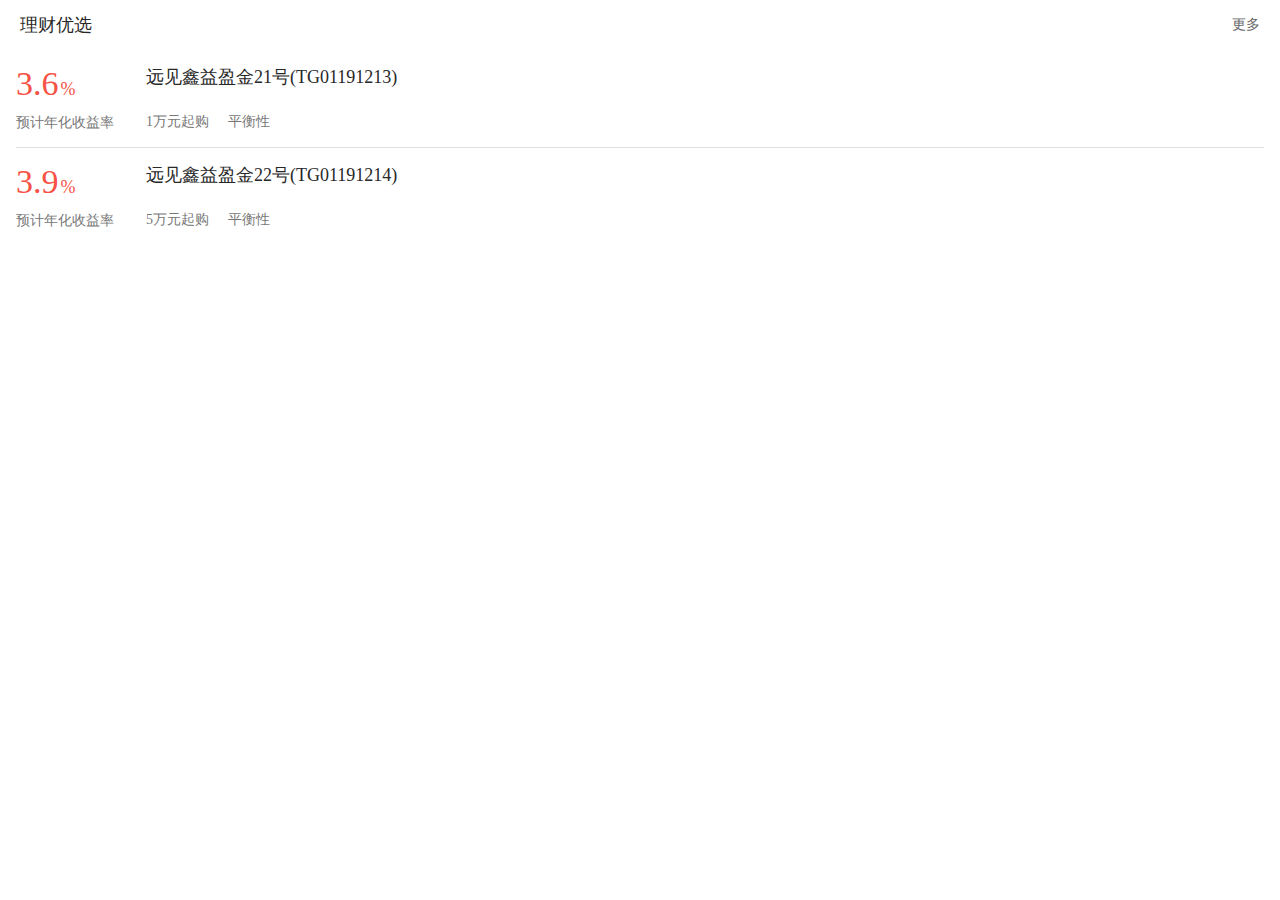
==== commit 5372f435: "测试" ====
--- a/page/index.html
+++ b/page/index.html
@@ -9,22 +9,15 @@
 	<meta name="format-detection" content="telephone=no">
 	<meta http-equiv="pragma" content="no-cache">
 	<meta http-equiv="cache-control" content="no-cache">
-	<meta http-equiv="expires" content="">
-	<title>柳州银行</title>
-	<script type="text/javascript" src="../assets/js/ytfw/module/loadingPage.js"></script>
-	<link rel="shortcut icon" href="../assets/ico/favicon.ico" />
-	<link type="text/css" rel="stylesheet" href="../assets/css/core/frozen.css" />
-	<link type="text/css" rel="stylesheet" href="../assets/css/core/core.css" />
-	<link type="text/css" rel="stylesheet" href="../assets/css/core/web.css" />
-	<link type="text/css" rel="stylesheet" href="../assets/css/func/date-time-picker.min.css" />
-	<style>
-		.views {
-			padding-top: 0px
-		}
-	</style>
+	<title>手机银行</title>
+	<link rel="shortcut icon" href="../assets/ico/fav32.png" />
+	<link type="text/css" rel="stylesheet" href="../assets/css/core/frozen.css" class="frozenOld" />
+	<link type="text/css" rel="stylesheet" href="../assets/css/core/core.css" class="coreCss" />
 	<script type="text/javascript">
-		window.DEBUG = 0; //0:非档板; 1:全挡板; 2:半档板;
-		window.LOG_DEBUG = true;//判断是否打印日志
+		var DEBUG = 1; //0:非档板; 1:全挡板; 2:半档板;
+		var LOG_DEBUG = false;//判断是否打印日志
+		var OFFLINE_PACKAGE = false; //是否开启离线包
+		var OFFLINE_PACKAGE_DEV = true; //离线包是否为开发模式(开发模式不调用客户端方法)
 	</script>
 </head>
 
@@ -33,27 +26,20 @@
 	<div class="ui-view-left ui-layout-view"></div>
 	<div class="ui-view-right ui-layout-view"></div>
 	<div class="views navbar-views">
-		<div class="ui-toolbar"></div>
 		<div class="navbar-pages pages ui-navbar-through"></div>
 	</div>
 </body>
 <script type="text/javascript" src="../assets/js/plugin/jquery/jquery-2.1.1.min.js" charset="utf-8"></script>
-<script type="text/javascript" src="../assets/js/plugin/snabbdom/snabbdom-bundles.min.js" charset="utf-8"></script>
-<script type="text/javascript" src="../assets/js/all/plugin.1.0.0.min.js" charset="utf-8"></script>
+<script type="text/javascript" src="../assets/js/all/plugin.1.0.1.min.js" charset="utf-8"></script>
 <script type="text/javascript" src="../assets/js/ytfw/boot.js" charset="utf-8"></script>
 <script type="text/javascript" src="../assets/js/ytfw/ns/NS.js" charset="utf-8"></script>
 <script type="text/javascript" src="../assets/js/ytfw/core/YT.js" charset="utf-8"></script>
 <script type="text/javascript" src="../assets/js/ytfw/utils/Observable.js" charset="utf-8"></script>
 <script type="text/javascript" src="../assets/js/ytfw/utils/AjaxUtil.js" charset="utf-8"></script>
-<script type="text/javascript" src="../assets/js/ytfw/utils/Format.js" charset="utf-8"></script>
 <script type="text/javascript" src="../assets/js/ytfw/utils/Form.js" charset="utf-8"></script>
 <script type="text/javascript" src="../assets/js/ytfw/utils/Input.js" charset="utf-8"></script>
-<script type="text/javascript" src="../assets/js/ytfw/utils/NavUtil.js" charset="utf-8"></script>
-<script type="text/javascript" src="../assets/js/ytfw/utils/DateUtils.js" charset="utf-8"></script>
-<script type="text/javascript" src="../assets/js/ytfw/utils/NumberUtils.js" charset="utf-8"></script>
-<script type="text/javascript" src="../assets/js/ytfw/utils/Collection.js" charset="utf-8"></script>
+<script type="text/javascript" src="../assets/js/ytfw/utils/NavUtilHash.js" charset="utf-8"></script>
 <script type="text/javascript" src="../assets/js/ytfw/utils/Session.js" charset="utf-8"></script>
-<script type="text/javascript" src="../assets/js/ytfw/utils/HtmlParse.js" charset="utf-8"></script>
 <script type="text/javascript" src="../assets/js/ytfw/device/web/web.js" charset="utf-8"></script>
 <script type="text/javascript" src="../assets/js/ytfw/widget/Tab.js" charset="utf-8"></script>
 <script type="text/javascript" src="../assets/js/ytfw/widget/Sms.js" charset="utf-8"></script>
@@ -69,20 +55,8 @@
 <script type="text/javascript" src="../assets/js/ytfw/widget/Slider.js" charset="utf-8"></script>
 <script type="text/javascript" src="../assets/js/ytfw/widget/Popup.js" charset="utf-8"></script>
 <script type="text/javascript" src="../assets/js/ytfw/widget/Logger.js" charset="utf-8"></script>
-<script type="text/javascript" src="../assets/js/plugin/datePicker/date-picker.min.js" charset="utf-8"></script>
 <script type="text/javascript" src="../assets/js/extend/ns/NS_EXT_LIBS.js" charset="utf-8"></script>
 <script type="text/javascript" src="../assets/js/extend/ns/NS_EXT_TYPE.js" charset="utf-8"></script>
-<script type="text/javascript" src="../assets/js/extend/device/core/extend-core.js" charset="utf-8"></script>
-<script type="text/javascript" src="../assets/js/extend/device/web/extend-web.js" charset="utf-8"></script>
-<!-- <script type="text/javascript" src="../assets/H5Keyboard/js/jquery-2.1.4.min.js" charset="utf-8"></script> -->
-<script type="text/javascript" src="../assets/js/ytfw/module/cityJson.js" charset="utf-8"></script>
-<script type="text/javascript" src="../assets/js/ytfw/module/citySet.js" charset="utf-8"></script>
-<script type="text/javascript" src="../assets/js/ytfw/module/Popt.js" charset="utf-8"></script>
-
-<!-- <script type="text/javascript" src="web-min.js" charset="utf-8" ></script> -->
 <script type="text/javascript" src="index.js" charset="utf-8"></script>
-<script type="text/javascript">
-	/* adaptVP({ uWidth: 1024}); */
-</script>
 
 </html>--- a/assets/css/core/frozen.css
+++ b/assets/css/core/frozen.css
@@ -238,7 +238,7 @@
 
   .ui-border-tb {
     background-image: -webkit-gradient(linear, left bottom, left top, color-stop(0.5, transparent), color-stop(0.5, #e0e0e0)), -webkit-gradient(linear, left top, left bottom, color-stop(0.5, transparent), color-stop(0.5, #e0e0e0));
-    background-position: top; }
+    background-position: top, bottom; }
 
   .ui-border-l {
     background-position: left top;
--- a/assets/css/core/core.css
+++ b/assets/css/core/core.css
@@ -2,53 +2,11 @@
 
 @import url("../module/reset.css");
 
-/**按钮**/
-@import url("../module/btn.css");
-
-/**表单**/
-@import url("../module/form.css");
-
 /**图片、图标**/
 @import url("../module/icon.css");
 
-/**输入框**/
-@import url("../module/input.css");
-
-/**列表**/
-@import url("../module/list.css");
-
-/**排序列表**/
-@import url("../module/listSort.css");
-
-/**面板**/
-@import url("../module/panel.css");
-
-/**单选框**/
-@import url("../module/radio.css");
-
-/**复选框**/
-@import url("../module/checkbox.css");
-
-/**滑块**/
-@import url("../module/range.css");
-
-/**结果页**/
-@import url("../module/result.css");
-
-/**侧滑**/
-@import url("../module/slider.css");
-
-/**tab**/
-@import url("../module/tab.css");
-
 /**字体颜色、字体大小、对其方式。。。**/
 @import url("../module/type.css");
-
-/**弹出菜单**/
-@import url("../module/popup.css");
-
-/**卡片**/
-@import url("../module/card.css");
 
 /** 颜色 **/
 @import url("../module/color.css");
@@ -58,7 +16,3 @@
 
 /** iconfont图标 **/
 @import url("../module/iconfont.css");
-
-@import url("./../module/logger.css");
-
-@import url("./../module/microdone-h5.css");